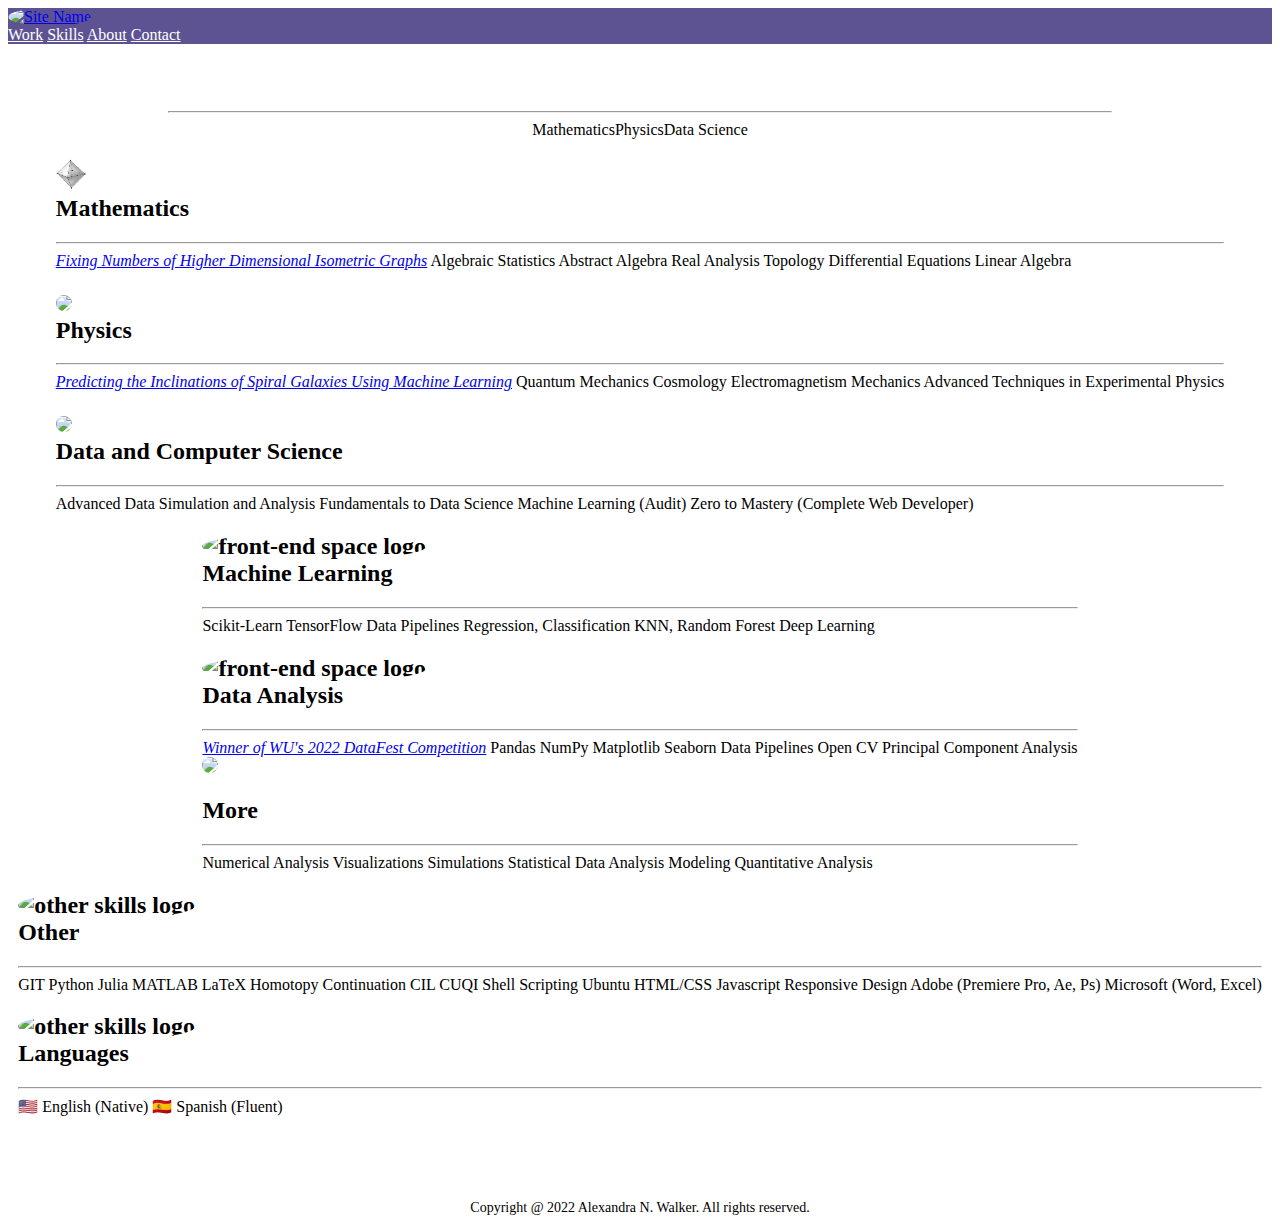
==== index.html @ acce7b4e "Add files via upload" ====
<!DOCTYPE html>
<html>
	<head>
		<meta charset="utf-8">
		<meta name="viewport" content="width=device-width,initial-scale=1,shrink-to-fit=no">
		<meta name="theme-color" content="#5D5393">
		<link rel="manifest" href="/manifest.json">
		<link rel="shortcut icon" href="https://toppng.com/uploads/preview/rebels-r2-d2-and-c-3po-render-star-wars-clone-wars-r2d2-c3po-115635023011iyy5zlnnj.png">
		<link rel="stylesheet" href="https://unpkg.com/tachyons/css/tachyons.min.css">
		<link rel="stylesheet" href="https://cdnjs.cloudflare.com/ajax/libs/animate.css/3.5.2/animate.min.css">
		<link rel="stylesheet" href="https://fonts.googleapis.com/css?family=Roboto:300,400,500">
		<title>Alexandra N. Walker</title>
		<link href="/static/css/main.a71cbd17.css" rel="stylesheet">
		<link rel="stylesheet" href="style.css">
	</head>

	<body>
		<noscript>
			You need to enable JavaScript to run this app.
		</noscript>
		<div id="root">
			<div class="App">
				<div class="NavElements">
					<nav class="db dt-l w-100 border-box pa3 ph5-l myNav" style="background: rgb(93,83,147);">
						<a href="index.html">
							<img src="https://toppng.com/uploads/preview/rebels-r2-d2-and-c-3po-render-star-wars-clone-wars-r2d2-c3po-115635023011iyy5zlnnj.png" class="dib w2 h2 br-100" alt="Site Name"></a>
						<div class="db dtc-l v-mid w-100 w-75-l tc tr-l">
							<!-- <a id="Name" class="link dim  f6 f5-l dib mr3 mr4-l" style="color: rgb(255,255,255);" text-align: "left";>
							Alexandra N. Walker</a> -->
							<a href="Work.html" id="Work" class="link dim  f6 f5-l dib mr3 mr4-l" style="color: rgb(255, 255, 255);" font-weight=700>Work</a>
							<a href="Skills.html" class="link dim  f6 f5-l dib mr3 mr4-l" href="/About" style="color: rgb(255, 255, 255);">Skills</a>
							<a href="About.html" class="link dim  f6 f5-l dib mr3 mr4-l" href="/About" style="color: rgb(255, 255, 255);">About</a>
							<a href="Contact.html" id="projects" class="link dim  f6 f5-l dib mr3 mr4-l" title="Projects" href="/project" style="color: rgb(255, 255, 255);">Contact</a>
						</div>
					</nav>


					<div class="Skills">
						<article class="mh2 bg-white br3 pa3 pa4-ns mv3 ba b--white-10 center tc w-90" style="background-image: url(&quot;https://live.staticflickr.com/3610/3641874356_1b39f97f82_b.jpg&quot;);">
								<h2 class="Top5">Top Skills</h2>
								<hr class="Top5" style="background-color: #FFFFFF;">
								<div class="pa1 w-100" style="display: flex; flex-flow: row wrap; justify-content: center;">
									<a class="f4 db white link hover-blue pv1 ph2">Mathematics</a>
									<a class="f4 db white link hover-blue pv1 ph2">Physics</a>
									<a class="f4 db white link hover-blue pv1 ph2">Data Science</a>
								</div>
							</article>

							</div>
						</div>
					</article>
				</div>

				<div style="display: flex; flex-flow: row wrap; justify-content: center; margin: auto;">
					<div class="animated fadeInLeftBig" style="animation-delay: 0ms; pointer-events: all;">
						
						<article class="mw5 mh2 bg-white br3 pa3 pa4-ns mv3 ba b--black-10">
							<div class="tc">
								<h2>
									<img src="k63d-1.png" alt="front-end space logo" style="z-index: -1; width: 30px;"><br>Mathematics</h2>
									<hr class="mw3 bb bw1 b--black-10">
								</div>
								<div>
									<a class="f4 db black link hover-purple pv1" style="font-style: italic" href="https://willamette.edu/news/library/2022/04/willamette-university-datafest.html">Fixing Numbers of Higher Dimensional Isometric Graphs</a>
									<a class="f4 db black link hover-purple pv1">Algebraic Statistics</a>
									<a class="f4 db black link hover-purple pv1">Abstract Algebra</a>
									<a class="f4 db black link hover-purple pv1">Real Analysis</a>
									<a class="f4 db black link hover-purple pv1">Topology</a>
									<a class="f4 db black link hover-purple pv1">Differential Equations</a>
									<a class="f4 db black link hover-purple pv1">Linear Algebra</a>
								</div>
							</article>

							<article class="mw5 mh2 bg-white br3 pa3 pa4-ns mv3 ba b--black-10">
							<div class="tc">
								<h2>
									<img src="https://iconape.com/wp-content/png_logo_vector/galaxy.png" style="z-index: -1; width: 30px;"><br>Physics</h2>
									<hr class="mw3 bb bw1 b--black-10">
								</div>
								<div>
									<a class="f4 db black link hover-light-blue pv1" style="font-style: italic" href="https://willamette.edu/news/library/2022/04/willamette-university-datafest.html">Predicting the Inclinations of Spiral Galaxies Using Machine Learning</a>
									<a class="f4 db black link hover-purple pv1">Quantum Mechanics</a>
									<a class="f4 db black link hover-purple pv1">Cosmology</a>
									<a class="f4 db black link hover-purple pv1">Electromagnetism</a>
									<a class="f4 db black link hover-purple pv1">Mechanics</a>
									<a class="f4 db black link hover-purple pv1">Advanced Techniques in Experimental Physics</a>
								</div>
							</article>

							<article class="mw5 mh2 bg-white br3 pa3 pa4-ns mv3 ba b--black-10">
							<div class="tc">
								<h2>
									<img src="http://cdn.onlinewebfonts.com/svg/img_532570.png" style="z-index: -1; width: 30px;"><br>Data and Computer Science</h2>
									<hr class="mw3 bb bw1 b--black-10">
								</div>
								<div>
									<a class="f4 db black link hover-purple pv1">Advanced Data Simulation and Analysis</a>
									<a class="f4 db black link hover-purple pv1">Fundamentals to Data Science</a>
									<a class="f4 db black link hover-purple pv1">Machine Learning (Audit) </a>
									<a class="f4 db black link hover-purple pv1">Zero to Mastery (Complete Web Developer)</a>
								</div>
							</article>

							
						</div>

<!-- 						<div class="animated fadeInLeftBig" style="animation-delay: 0ms; pointer-events: all;">
						
						</div> -->

					<div class="animated fadeInUpBig" style="animation-delay: 0ms; pointer-events: all;">
						<article class="mw5 mh2 bg-white br3 pa3 pa4-ns mv3 ba b--black-10">
							<div class="tc">
								<h2>
									<img src="https://imgs.search.brave.com/sKf08hTaKN2Twkl7BRCiRV0WNsqaL_SDBsSb0LndLDs/rs:fit:840:859:1/g:ce/aHR0cHM6Ly90b3Bw/bmcuY29tL3VwbG9h/ZHMvcHJldmlldy93/aGl0ZXBhZ2VzLXBy/by1tYWNoaW5lLWxl/YXJuaW5nLW1hY2hp/bmUtbGVhcm5pbmct/bW9kZWwtaWNvLTEx/NTYzMDUzMTIwdW5k/dXRkcG9kdC5wbmc" alt="front-end space logo" style="z-index: -1; width: 30px;"><br>Machine Learning</h2>
									<hr class="mw3 bb bw1 b--black-10">
								</div>
								<div>
									<a class="f4 db black link hover-light-blue pv1">Scikit-Learn</a>
									<a class="f4 db black link hover-light-blue pv1">TensorFlow</a>
									<a class="f4 db black link hover-light-blue pv1">Data Pipelines</a>
									<a class="f4 db black link hover-light-blue pv1">Regression, Classification</a>
									<a class="f4 db black link hover-light-blue pv1">KNN, Random Forest</a>
									<a class="f4 db black link hover-light-blue pv1">Deep Learning</a>
								</div>
							</article>

						<article class="mw5 mh2 bg-white br3 pa3 pa4-ns mv3 ba b--black-10">
							<div class="tc">
								<h2>
									<img src="https://freesvg.org/img/search_ideogram.png" alt="front-end space logo" style="z-index: -1; width: 30px;"><br>Data Analysis</h2>
									<hr class="mw3 bb bw1 b--black-10">
								</div>
								<div>
									<a class="f4 db black link hover-light-blue pv1" style="font-style: italic" href="https://willamette.edu/news/library/2022/04/willamette-university-datafest.html">Winner of WU's 2022 DataFest Competition</a>
									<a class="f4 db black link hover-light-blue pv1">Pandas</a>
									<a class="f4 db black link hover-light-blue pv1">NumPy</a>
									<a class="f4 db black link hover-light-blue pv1">Matplotlib</a>
									<a class="f4 db black link hover-light-blue pv1">Seaborn</a>
									<a class="f4 db black link hover-light-blue pv1">Data Pipelines</a>
									<a class="f4 db black link hover-light-blue pv1">Open CV</a>
									<a class="f4 db black link hover-light-blue pv1">Principal Component Analysis</a>
								</div>
							</article>

						<article class="mw5 mh2 bg-white br3 pa3 pa4-ns mv3 ba b--black-10">
							<div class="tc">
								<img src="http://assets.stickpng.com/thumbs/588799f7bc2fc2ef3a186018.png" style="z-index: -1; width: 30px;">
								<br><h2>More</h2>
									<hr class="mw3 bb bw1 b--black-10">
								</div>
								<div>
									<a class="f4 db black link hover-light-blue pv1">Numerical Analysis</a>
									<a class="f4 db black link hover-light-blue pv1">Visualizations</a>
									<a class="f4 db black link hover-light-blue pv1">Simulations</a>
									<a class="f4 db black link hover-light-blue pv1">Statistical Data Analysis</a>
									<a class="f4 db black link hover-light-blue pv1">Modeling</a>
									<a class="f4 db black link hover-light-blue pv1">Quantitative Analysis</a>
								</div>
							</article>

							
						</div>

					<div class="animated fadeInRightBig" style="animation-delay: 0ms; pointer-events: all;">
						<article class="mw5 mh2 bg-white br3 pa3 pa4-ns mv3 ba b--black-10">
							<div class="tc">
								<h2>
									<img src="https://media.istockphoto.com/vectors/magic-wand-line-icon-vector-id1164851035?k=20&m=1164851035&s=612x612&w=0&h=cGQkRlRsiD_NuQ79Dbp21cyOhQWPU22ZweJAe2sFnaM=" alt="other skills logo" style="z-index: -1; width: 30px;"><br>Other
								</h2>
								<hr class="mw3 bb bw1 b--black-10">
							</div>
							<div>
								<a class="f4 db black link hover-hot-pink pv1">GIT</a>
								<a class="f4 db black link hover-hot-pink pv1">Python</a>
								<a class="f4 db black link hover-hot-pink pv1">Julia</a>
								<a class="f4 db black link hover-hot-pink pv1">MATLAB</a>
								<a class="f4 db black link hover-hot-pink pv1">LaTeX</a>
								<a class="f4 db black link hover-hot-pink pv1">Homotopy Continuation</a>
								<a class="f4 db black link hover-hot-pink pv1">CIL</a>
								<a class="f4 db black link hover-hot-pink pv1">CUQI</a>
								<a class="f4 db black link hover-hot-pink pv1">Shell Scripting</a>
								<a class="f4 db black link hover-hot-pink pv1">Ubuntu</a>
								<a class="f4 db black link hover-hot-pink pv1">HTML/CSS</a>
								<a class="f4 db black link hover-hot-pink pv1">Javascript</a>
								<a class="f4 db black link hover-hot-pink pv1">Responsive Design</a>
								<a class="f4 db black link hover-hot-pink pv1">Adobe (Premiere Pro, Ae, Ps) </a>
								<a class="f4 db black link hover-hot-pink pv1">Microsoft (Word, Excel) </a>
							</div>
						</article>

						<article class="mw5 mh2 bg-white br3 pa3 pa4-ns mv3 ba b--black-10">
							<div class="tc">
								<h2>
									<img src="https://encrypted-tbn0.gstatic.com/images?q=tbn:ANd9GcSt3sP-Iq8FEMrblAhx19ff4fyIE7BjBv4NpQ&usqp=CAU" alt="other skills logo" style="z-index: -1; width: 30px;"><br>Languages
								</h2>
								<hr class="mw3 bb bw1 b--black-10">
							</div>
							<div>
								<a class="f4 db black link hover-hot-pink pv1">🇺🇸 English (Native)</a>
								<a class="f4 db black link hover-hot-pink pv1">🇪🇸 Spanish (Fluent)</a>
<!-- 								<a class="f4 db black link hover-hot-pink pv1">🇫🇷 French  </a>
								<a class="f4 db black link hover-hot-pink pv1">🇯🇵 Japanese </a>
								<a class="f4 db black link hover-hot-pink pv1">🇩🇪 German </a>
								<a class="f4 db black link hover-hot-pink pv1">🇦🇱 Albanian </a> -->
							</div>
						</article>
					</div>
				</div>





<!-- <div class="tc"><h2><img src="/static/media/ket1.a787d915.png" alt="backend logo" style="z-index: -1; width: 30px;">Back-end</h2><hr class="mw3 bb bw1 b--black-10"></div><div><a class="f4 db black link hover-red pv1">Node.js</a><a class="f4 db black link hover-red pv1">MySQL</a><a class="f4 db black link hover-red pv1">Sequelize.js</a><a class="f4 db black link hover-red pv1">MongoDB</a><a class="f4 db black link hover-red pv1">Mongoose.js</a><a class="f4 db black link hover-red pv1">Java</a><a class="f4 db black link hover-red pv1">Python</a><a class="f4 db black link hover-red pv1"> </a></div></article></div> -->



		</div>
	</div>
	<script src="https://unpkg.com/@material-ui/core/umd/material-ui.production.min.js" crossorigin="anonymous"></script>
</body>
<p class="font_8" style="font-size:14px; line-height:normal; text-align:center; padding-top: 5em;">
	<span style="font-family:wfont_54878b_5ceb846197c343a8b24bd1c843f562b1,wf_5ceb846197c343a8b24bd1c84,orig_acumin_pro;">
		<span style="letter-spacing:normal;">
			<span style="font-size:14px;">
				<span class="color_15">Copyright @ 2022 Alexandra N. Walker. All rights reserved.
				</span>
			</span>
		</span>
	</span>
</p>
</html>
---- style.css ----
div.Attributes {
  padding-right: 10em;
  padding-left: 10em;
}

/*h2 {
	font-style: italic;
	font-size: 80%;
}*/

a.Work  {
	font-weight: 700;
	word-spacing: 1000px;
}

div.Name {
	color:  white;
}

img {
  border-radius: 50%;
  width: 15%;
  margin-left: auto;
  margin-right: auto;
}

article.name {
	color: white;
}

img.IG {
	width: 15px;
}

div.Spacing {
	padding-left: 10em;
	padding-right: 10em;
}

div.Skills {
	padding-left: 10em;
	padding-right: 10em;
}

a.f4 db black link hover-blue pv1 ph2 {
	color: white;
}

div.pa1 w-100{
	color: white;
}

h2.Top5 {
	color: white;
	font-style: italic;
}

hr.Top5 {

	background-color: #FFFFFF;

}

hr.vertical {
	transform:  rotate(90deg);
}

.here:after {
    content:"";
    position: absolute;
    z-index: -1;
    top: 0;
    bottom: 0;
    left: 50%;
    transform: translate(-50%);
}

/*div {
    margin: 10px auto;
    width: 60%;
    height: 100px;
    border: 1px solid #333;
    position:relative;
    text-align:center
}*/
/*
.border-right {
    border-right: 1px solid black;
}*/

.column {
  float: left;
  width: 50%;
  align-items: left;
}

/* Clear floats after the columns */
.row:after {
  content: "";
  display: table;
  clear: both;
}
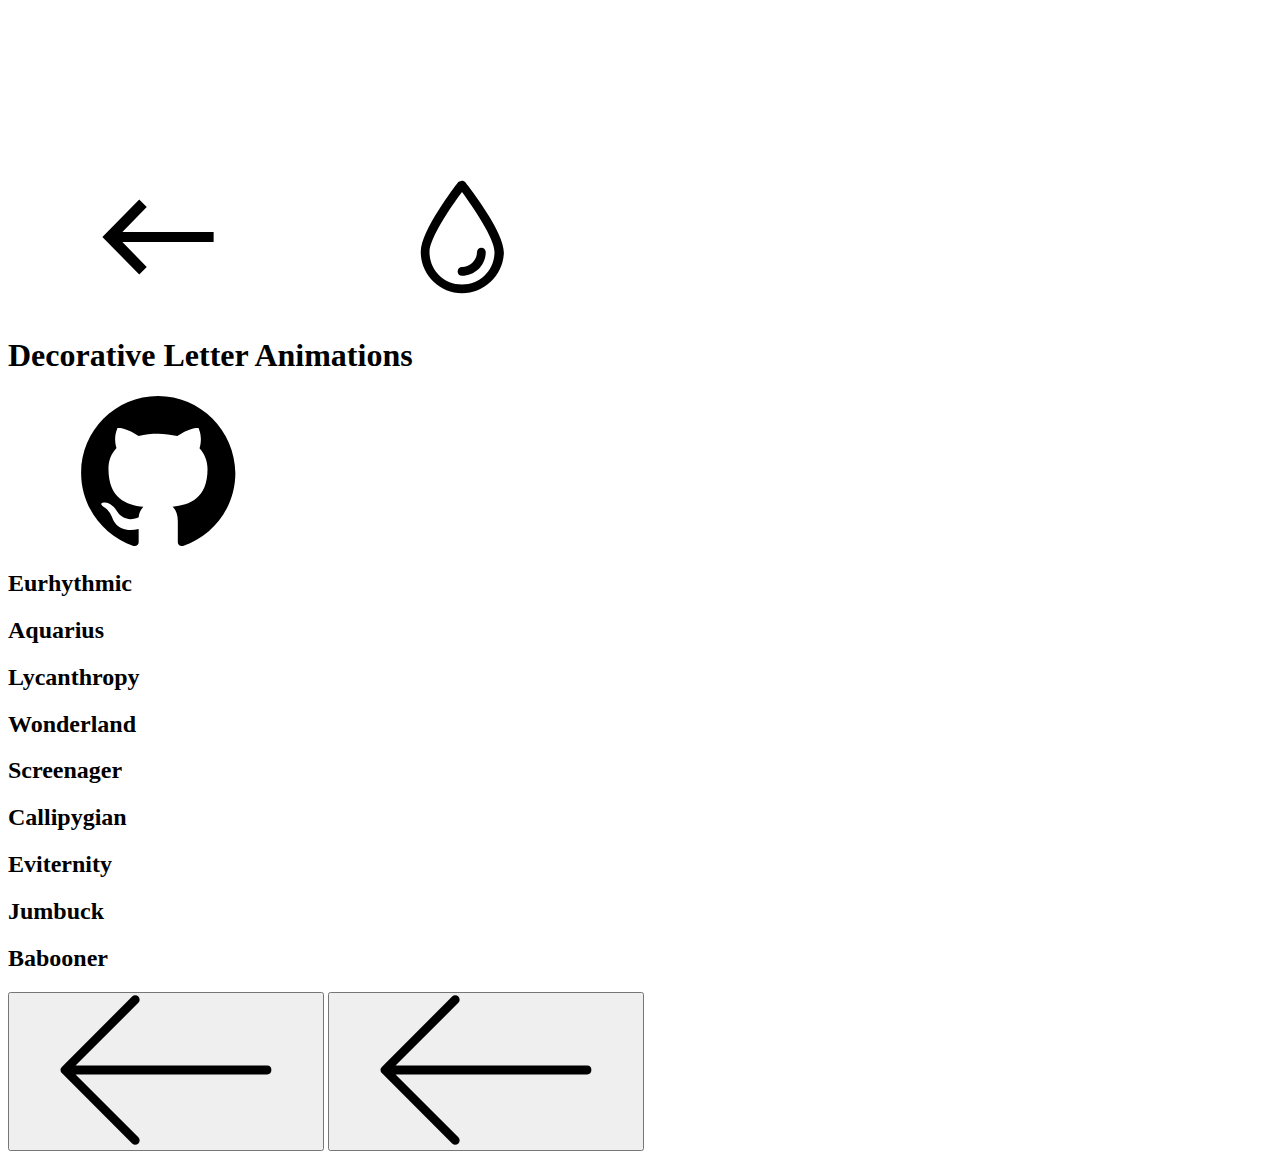
==== commit 106febe5: "Partially done" ====
--- a/index.html
+++ b/index.html
@@ -1,233 +1,656 @@
 <!DOCTYPE html>
-<html>
+<html lang="en" class="no-js">
 	<head>
-		<meta charset="utf-8">
-		<meta name="viewport" content="width=device-width,initial-scale=1,shrink-to-fit=no">
-		<meta name="theme-color" content="#5D5393">
-		<link rel="manifest" href="/manifest.json">
-		<link rel="shortcut icon" href="https://toppng.com/uploads/preview/rebels-r2-d2-and-c-3po-render-star-wars-clone-wars-r2d2-c3po-115635023011iyy5zlnnj.png">
-		<link rel="stylesheet" href="https://unpkg.com/tachyons/css/tachyons.min.css">
-		<link rel="stylesheet" href="https://cdnjs.cloudflare.com/ajax/libs/animate.css/3.5.2/animate.min.css">
-		<link rel="stylesheet" href="https://fonts.googleapis.com/css?family=Roboto:300,400,500">
-		<title>Alexandra N. Walker</title>
-		<link href="/static/css/main.a71cbd17.css" rel="stylesheet">
-		<link rel="stylesheet" href="style.css">
+		<meta charset="UTF-8" />
+		<meta name="viewport" content="width=device-width, initial-scale=1">
+		<title>Decorative Letter Animations | Codrops</title>
+		<meta name="description" content="Some SVG shape animations for fun letter effects" />
+		<meta name="keywords" content="svg, animation, letter, word, shapes, javascript, animejs" />
+		<meta name="author" content="Codrops" />
+		<link rel="shortcut icon" href="favicon.ico">
+		<link rel="stylesheet" type="text/css" href="css/base.css" />
+		<script>document.documentElement.className="js";var supportsCssVars=function(){var e,t=document.createElement("style");return t.innerHTML="root: { --tmp-var: bold; }",document.head.appendChild(t),e=!!(window.CSS&&window.CSS.supports&&window.CSS.supports("font-weight","var(--tmp-var)")),t.parentNode.removeChild(t),e};supportsCssVars()||alert("Please view this demo in a modern browser that supports CSS Variables.");</script>
 	</head>
+	<body class="demo-1">
+		<svg class="hidden">
+			<symbol id="icon-arrow" viewBox="0 0 24 24">
+				<title>arrow</title>
+				<polygon points="6.3,12.8 20.9,12.8 20.9,11.2 6.3,11.2 10.2,7.2 9,6 3.1,12 9,18 10.2,16.8 "/>
+			</symbol>
+			<symbol id="icon-drop" viewBox="0 0 24 24">
+				<title>drop</title>
+				<path d="M12,21c-3.6,0-6.6-3-6.6-6.6C5.4,11,10.8,4,11.4,3.2C11.6,3.1,11.8,3,12,3s0.4,0.1,0.6,0.3c0.6,0.8,6.1,7.8,6.1,11.2C18.6,18.1,15.6,21,12,21zM12,4.8c-1.8,2.4-5.2,7.4-5.2,9.6c0,2.9,2.3,5.2,5.2,5.2s5.2-2.3,5.2-5.2C17.2,12.2,13.8,7.3,12,4.8z"/><path d="M12,18.2c-0.4,0-0.7-0.3-0.7-0.7s0.3-0.7,0.7-0.7c1.3,0,2.4-1.1,2.4-2.4c0-0.4,0.3-0.7,0.7-0.7c0.4,0,0.7,0.3,0.7,0.7C15.8,16.5,14.1,18.2,12,18.2z"/>
+			</symbol>
+			<symbol id="icon-github" viewBox="0 0 32.6 31.8">
+				<title>github</title>
+				<path d="M16.3,0C7.3,0,0,7.3,0,16.3c0,7.2,4.7,13.3,11.1,15.5c0.8,0.1,1.1-0.4,1.1-0.8c0-0.4,0-1.4,0-2.8c-4.5,1-5.5-2.2-5.5-2.2c-0.7-1.9-1.8-2.4-1.8-2.4c-1.5-1,0.1-1,0.1-1c1.6,0.1,2.5,1.7,2.5,1.7c1.5,2.5,3.8,1.8,4.7,1.4c0.1-1.1,0.6-1.8,1-2.2c-3.6-0.4-7.4-1.8-7.4-8.1c0-1.8,0.6-3.2,1.7-4.4C7.4,10.7,6.8,9,7.7,6.8c0,0,1.4-0.4,4.5,1.7c1.3-0.4,2.7-0.5,4.1-0.5c1.4,0,2.8,0.2,4.1,0.5c3.1-2.1,4.5-1.7,4.5-1.7c0.9,2.2,0.3,3.9,0.2,4.3c1,1.1,1.7,2.6,1.7,4.4c0,6.3-3.8,7.6-7.4,8c0.6,0.5,1.1,1.5,1.1,3c0,2.2,0,3.9,0,4.5c0,0.4,0.3,0.9,1.1,0.8c6.5-2.2,11.1-8.3,11.1-15.5C32.6,7.3,25.3,0,16.3,0z"/>
+			</symbol>
+			<symbol id="icon-nav-arrow" viewBox="0 0 90 64">
+				<title>nav-arrow</title>
+				<path d="M88.148 30.124H6.404L33.208 3.32a1.877 1.877 0 0 0 0-2.652 1.877 1.877 0 0 0-2.652 0L.552 30.67a1.942 1.942 0 0 0-.409.612 1.86 1.86 0 0 0 0 1.432c.094.233.233.44.41.612L30.555 63.33c.367.368.847.552 1.328.552.48 0 .96-.184 1.327-.548a1.877 1.877 0 0 0 0-2.652L6.404 33.874h81.743a1.876 1.876 0 0 0 0-3.75z"/>
+			</symbol>
+		</svg>
+		<main>	
+			<div class="content content--fixed">
+				<header class="codrops-header">
+					<div class="codrops-links">
+						<a class="codrops-icon codrops-icon--prev" href="https://tympanus.net/Tutorials/CSSGlitchEffect/" title="Previous Demo"><svg class="icon icon--arrow"><use xlink:href="#icon-arrow"></use></svg></a>
+						<a class="codrops-icon codrops-icon--drop" href="https://tympanus.net/codrops/?p=33640" title="Back to the article"><svg class="icon icon--drop"><use xlink:href="#icon-drop"></use></svg></a>
+					</div>
+					<h1 class="codrops-header__title">Decorative Letter Animations</h1>
+				</header>
+				<a class="github" href="https://github.com/codrops/DecorativeLetterAnimations/" title="Find this project on GitHub"><svg class="icon icon--github"><use xlink:href="#icon-github"></use></svg></a>
+			</div>
+			<div class="content">
+				<div class="slideshow">
+					<div class="slide slide--current">
+						<div class="slide__bg slide__bg--1"></div>
+						<h2 class="word word--1">Eurhythmic</h2>
+					</div>
+					<div class="slide">
+						<div class="slide__bg slide__bg--2"></div>
+						<h2 class="word word--2">Aquarius</h2>
+					</div>
+					<div class="slide">
+						<div class="slide__bg slide__bg--3"></div>
+						<h2 class="word word--3">Lycanthropy</h2>
+					</div>
+					<div class="slide">
+						<div class="slide__bg slide__bg--4"></div>
+						<h2 class="word word--4">Wonderland</h2>
+					</div>
+					<div class="slide">
+						<div class="slide__bg slide__bg--5"></div>
+						<h2 class="word word--5">Screenager</h2>
+					</div>
+					<div class="slide">
+						<div class="slide__bg slide__bg--6"></div>
+						<h2 class="word word--6">Callipygian</h2>
+					</div>
+					<div class="slide">
+						<div class="slide__bg slide__bg--7"></div>
+						<h2 class="word word--7">Eviternity</h2>
+					</div>
+					<div class="slide">
+						<div class="slide__bg slide__bg--8"></div>
+						<h2 class="word word--8">Jumbuck</h2>
+					</div>
+					<div class="slide">
+						<div class="slide__bg slide__bg--9"></div>
+						<h2 class="word word--9">Babooner</h2>
+					</div>
+				</div>
+				<nav class="slidenav">
+					<button class="slidenav__item slidenav__item--prev"><svg class="icon icon--navarrow"><use xlink:href="#icon-nav-arrow"></use></svg></button>
+					<button class="slidenav__item slidenav__item--next"><svg class="icon icon--navarrow"><use xlink:href="#icon-nav-arrow"></use></svg></button>
+				</nav>
+			</div>
+		</main>
+		<script src="js/charming.min.js"></script>
+		<script src="js/anime.min.js"></script>
+		<script src="js/wordFx.js"></script>
+		<script>
+			{
+				const effects = [
+					// Effect 1
+					{
+						options: {
+							shapeColors: ['#6435ea','#295ddc','#9fd7ff','#d65380','#0228f7','#242627']
+						},
+						hide: {
+							lettersAnimationOpts: {
+								duration: 800,
+								delay: (t,i) => i*40,
+								easing: 'easeOutExpo',
+								opacity: {
+									value: 0, 
+									duration: 100,
+									delay: (t,i) => i*40,
+									easing: 'linear'
+								},
+								translateY: ['0%', '100%']
+							}
+						},
+						show: {
+							lettersAnimationOpts: {
+								duration: 800,
+								delay: (t,i) => i*40,
+								easing: 'easeOutElastic',
+								opacity: [0,1],
+								translateY: ['100%', '0%']
+							},
+							shapesAnimationOpts: {
+								duration: 300,
+								delay: (t,i) => i*30+100,
+								easing: 'easeOutQuad',
+								translateY: () => [anime.random(-15,15),anime.random(-200,200)],
+								scale: () => [0.2,randomBetween(0.5,1)],
+								opacity: [
+									{
+										value: 1, 
+										duration:1, 
+										delay: (t,i) => i*30+100
+									}, 
+									{
+										value: 0,
+										duration: 200, 
+										delay:200,
+										easing: 'linear'}
+								]
+							}
+						}
+					},
+					// Effect 2
+					{
+						options: {
+							shapeColors: ['#0671e6'],
+							shapeTypes: ['circle'],
+							shapeFill: false,
+							shapeStrokeWidth: 3
+						},
+						hide: {
+							lettersAnimationOpts: {
+								duration: 300,
+								delay: (t,i,total) => i*25,
+								easing: 'easeOutQuad',
+								opacity: {
+									value: 0, 
+									duration: 100, 
+									delay: (t,i,total) => i*25,
+									easing: 'linear'
+								},
+								translateY: ['0%','-50%']
+							},
+							shapesAnimationOpts: {
+								duration: 300,
+								delay: (t,i) => i*20,
+								easing: 'easeOutExpo',
+								translateX: t => anime.random(-10,10),
+								translateY: t => -1*anime.random(400,800),
+								scale: [0.3,0.3],
+								opacity: [
+									{
+										value: 1, 
+										duration:1, 
+										delay: (t,i) => i*20
+									}, 
+									{
+										value: 0,
+										duration: 300, 
+										easing: 'linear'
+									}
+								]
+							}
+						},
+						show: {
+							lettersAnimationOpts: {
+								duration: 800,
+								delay: (t,i,total) => Math.abs(total/2-i)*60,
+								easing: 'easeOutElastic',
+								opacity: [0,1],
+								translateY: ['50%', '0%']
+							},
+							shapesAnimationOpts: {
+								duration: 700,
+								delay: (t,i) => i*60,
+								easing: 'easeOutExpo',
+								translateX: () => {
+									const rand = anime.random(-100,100);
+									return [rand,rand];
+								},
+								translateY: () => {
+									const rand = anime.random(-100,100);
+									return [rand,rand];
+								},
+								scale: () => [randomBetween(0.1,0.3),randomBetween(0.5,0.8)],
+								opacity: [{value: 1, duration:1, delay: (t,i) => i*80}, {value:0,duration: 700, easing: 'easeOutQuad',delay: 100}]
+							}
+						}
+					},
+					// Effect 3
+					{
+						options: {
+							shapeColors: ['#111']
+						},
+						hide: {
+							shapesAnimationOpts: {
+								duration: 200,
+								delay: (t,i) => i*20,
+								easing: 'easeOutExpo',
+								translateX: t => t.dataset.tx,
+								translateY: t => t.dataset.ty - anime.random(400,800),
+								scale: t => t.dataset.s,
+								rotate: 0,
+								opacity: {
+									value: 0, 
+									duration: 200, 
+									easing: 'linear'
+								}
+							}
+						},
+						show: {
+							lettersAnimationOpts: {
+								duration: 500,
+								delay: (t,i) => i*60,
+								easing: 'easeOutExpo',
+								opacity: {
+									value: [0,1], 
+									duration: 50,
+									delay: (t,i) => i*60,
+									easing: 'linear'
+								},
+								translateY: (t,i) => i%2 ? [anime.random(-350,-300),0] : [anime.random(300,350),0]
+							},
+							shapesAnimationOpts: {
+								duration: () => anime.random(1000,4000),
+								delay: (t,i) => i*20,
+								easing: [0.2,1,0.3,1],
+								translateX: t => {
+									const tx = anime.random(-200,200);
+									t.dataset.tx = tx;
+									return [0,tx];
+								},
+								translateY: t => {
+									const ty = anime.random(-300,300);
+									t.dataset.ty = ty;
+									return [0,ty];
+								},
+								scale: t => {
+									const s = randomBetween(0.2,0.6);
+									t.dataset.s = s;
+									return [s,s];
+								},  
+								rotate: () => anime.random(-90,90),
+								opacity: {
+									value: 0.6, 
+									duration: 1000, 
+									easing: 'linear'
+								}
+							}
+						}
+					},
+					// Effect 4
+					{
+						options: {
+							// shape elements will be on top of the letters
+							shapesOnTop: true,
+							shapeColors: ['#ec4747','#5447ec','#ecb447','#a847ec','#635f65'],
+							totalShapes: 20
+						},
+						hide: {
+							lettersAnimationOpts: {
+								duration: 200,
+								delay: (t,i,total) => (total-i-1)*20,
+								easing: 'easeOutExpo',
+								opacity: {
+									value: [1,0], 
+									duration: 100, 
+									delay: (t,i,total) => (total-i-1)*20,
+									easing: 'linear'
+								},
+								scale: [1,0]
+							}
+						},
+						show: {
+							lettersAnimationOpts: {
+								duration: 400,
+								delay: (t,i) => i*60,
+								easing: 'easeInOutExpo',
+								opacity: [0,1],
+								translateY: ['-100%', '0%']
+							},
+							shapesAnimationOpts: {
+								duration: 400,
+								delay: (t,i) => i*20,
+								easing: 'easeOutBack',
+								translateX: {
+									value: () => [anime.random(-100,100),anime.random(-10,10)],
+									easing: 'easeOutExpo',
+								},
+								translateY: () => [anime.random(-100,0),anime.random(-400,-50)],
+								scale: () => {
+									const rand = randomBetween(0.2,0.5);
+									return [rand,rand];
+								},
+								rotate: () => anime.random(-15,15),
+								opacity: [
+									{
+										value: 1, 
+										duration:1, 
+										delay: (t,i) => i*20
+									}, 
+									{
+										value:0,
+										duration: 500, 
+										easing: 'linear'
+									}
+								]
+							}
+						}
+					},
+					// Effect 5
+					{
+						options: {
+							shapesOnTop: true,
+							shapeColors: ['#ec4747','#5447ec','#ecb447','#a847ec','#635f65'],
+							shapeFill: false,
+							shapeStrokeWidth: 4,
+							totalShapes: 30
+						},
+						show: {
+							lettersAnimationOpts: {
+								duration: 300,
+								delay: (t,i) => i*100,
+								easing: 'easeInExpo',
+								opacity: [0,1],
+								translateY: ['-50%', '0%']
+							},
+							shapesAnimationOpts: {
+								duration: 400,
+								delay: (t,i) => i*5+300,
+								easing: [0.2,1,0.3,1],
+								translateX: () => [0, anime.random(-100,100)],
+								translateY: () => [50,anime.random(-100,150)],
+								scale: () => [randomBetween(0.2,0.4),randomBetween(0.2,0.4)],
+								rotate: () => anime.random(-25,25),
+								opacity: [
+									{value: 1, duration: 1, easing: 'easeOutQuad', delay: (t,i) => i*5+300}, 
+									{value: 0, duration: 250, easing: 'easeOutQuad', delay: 200}
+								]
+							}
+						}
+					},
+					// Effect 6
+					{
+						options: {
+							shapeColors: ['#fff','#dedede','#8c8c8c','#545454','#000','#dc2e2e']
+						},
+						hide: {
+							lettersAnimationOpts: {
+								duration: 200,
+								delay: (t,i,total) => (total-i-1)*20,
+								easing: 'easeOutExpo',
+								opacity: {
+									value: [1,0], 
+									duration: 100, 
+									delay: (t,i,total) => (total-i-1)*20,
+									easing: 'linear'
+								},
+								scale: [1,0]
+							}
+						},
+						show: {
+							lettersAnimationOpts: {
+								duration: 400,
+								delay: (t,i) => i*60,
+								easing: 'easeInExpo',
+								opacity: [0,1],
+								scale: [0,1]
+							},
+							shapesAnimationOpts: {
+								duration: 700,
+								delay: (t,i) => i*40,
+								easing: 'easeOutExpo',
+								translateX: () => [0,anime.random(-20,20)],
+								translateY: () => [0,anime.random(-400,400)],
+								scale: () => [randomBetween(0.2,0.6),randomBetween(0.2,0.6)],  
+								rotate: () => [0,anime.random(-16,16)],
+								opacity: [
+									{value: 1, duration: 1, easing: 'linear'}, 
+									{value: 0, duration: 700, easing: 'easeOutQuad'}
+								]
+							}
+						}
+					},
+					// Effect 7
+					{
+						options: {
+							shapeColors: ['red','#000','#fff'],
+							shapeFill: false,
+							shapeStrokeWidth: 10
+						},
+						hide: {
+							shapesAnimationOpts: {
+								duration: 250,
+								delay: (t,i) => i*20,
+								easing: 'easeOutExpo',
+								translateX: () => [0,anime.random(-200,200)],
+								translateY: () => [0,anime.random(-200,200)],
+								scale: () => [randomBetween(0.2,0.6),randomBetween(0.2,0.6)],  
+								rotate: () => [0,anime.random(-16,16)],
+								opacity: [
+									{value: 1, duration: 1, easing: 'linear', delay: (t,i) => i*20}, 
+									{value: 0, duration: 150, delay: 100, easing: 'easeOutQuad'}
+								]
+							}
+						},
+						show: {
+							lettersAnimationOpts: {
+								duration: 400,
+								delay: (t,i) => i*60,
+								easing: 'easeOutExpo',
+								opacity: {
+									value: [0,1], 
+									duration: 100, 
+									easing: 'linear'
+								},
+								translateY: (t,i) => i%2 ? [anime.random(-350,-300),0] : [anime.random(300,350),0]
+							},
+							shapesAnimationOpts: {
+								duration: 500,
+								delay: (t,i) => i*30,
+								easing: 'easeOutExpo',
+								translateX: () => [0,anime.random(-200,200)],
+								translateY: () => [0,anime.random(-200,200)],
+								scale: () => [randomBetween(0.2,0.6),randomBetween(0.2,0.6)],  
+								rotate: () => [0,anime.random(-16,16)],
+								opacity: [
+									{value: 1, duration: 1, easing: 'linear'}, 
+									{value: 0, duration: 350, delay: 150, easing: 'easeOutQuad'}
+								]
+							}
+						}
+					},
+					// Effect 8
+					{
+						options: {
+							shapeColors: ['#35c394','#9985ee','#f54665','#4718f5','#f5aa18'],
+							shapesOnTop: true
+						},
+						hide: {
+							lettersAnimationOpts: {
+								duration: 300,
+								delay: (t,i)  => (t.parentNode.children.length-i-1)*30,
+								easing: 'easeOutExpo',
+								opacity: 0,
+								translateY: (t,i) => i%2 === 0 ? '80%' : '-80%',
+								rotate: (t,i) => i%2 === 0 ? -25 : 25
+							},
+							shapesAnimationOpts: {
+								duration: 50,
+								easing: 'easeOutExpo',
+								translateX: t => t.dataset.tx,
+								translateY: t => t.dataset.ty,
+								scale: 0,
+								rotate: 0,
+								opacity: {
+									value: 0, 
+									duration: 50, 
+									easing: 'linear'
+								}
+							}
+						},
+						show: {
+							lettersAnimationOpts: {
+								duration: 400,
+								delay: (t,i)  => (t.parentNode.children.length-i-1)*80,
+								easing: 'easeOutElastic',
+								opacity: {
+									value: [0,1], 
+									duration: 100, 
+									easing: 'linear'
+								},
+								translateY: (t,i) => i%2 === 0 ? ['-80%', '0%'] : ['80%', '0%'],
+								rotate: [90,0]
+							},
+							shapesAnimationOpts: {
+								duration: () => anime.random(1000,3000),
+								delay: (t,i) => i*20,
+								easing: 'easeOutElastic',
+								translateX: t => {
+									const tx = anime.random(-250,250);
+									t.dataset.tx = tx;
+									return [0,tx];
+								},
+								translateY: t => {
+									const ty = anime.random(-250,250);
+									t.dataset.ty = ty;
+									return [0,ty];
+								},
+								scale: t => {
+									const s = randomBetween(0.1,0.6);
+									t.dataset.s = s;
+									return [s,s];
+								},  
+								rotate: () => anime.random(-90,90),
+								opacity: {
+									value: 0.6, 
+									duration: 1000, 
+									easing: 'linear'
+								}
+							}
+						}
+					},
+					// Effect 9
+					{
+						options: {
+							shapeColors: ['#FD74FF','#3771FC','#7C5CE4','#542A95','#ACC7FE'],
+							shapeTypes: ['rect','polygon'],
+							totalShapes: 1
+						},
+						hide: {
+							lettersAnimationOpts: {
+								duration: () => anime.random(800,1000),
+								delay: () => anime.random(0,80),
+								easing: 'easeInOutExpo',
+								opacity: 0,
+								translateY: '300%',
+								rotateZ: () => anime.random(-50,50)
+							},
+							shapesAnimationOpts: {
+								duration: 350,
+								easing: 'easeOutExpo',
+								translateX: t => [t.dataset.tx,anime.random(-25,25)],
+								translateY: t => [t.dataset.ty,anime.random(-25,25)],
+								scale: 1,
+								rotate: 0,
+								opacity: {
+									value: 0, 
+									duration: 200, 
+									easing: 'linear'
+								}
+							}
+						},
+						show: {
+							lettersAnimationOpts: {
+								duration: 800,
+								delay: () => anime.random(0,75),
+								easing: 'easeInOutExpo',
+								opacity: [0,1],
+								translateY: ['-300%','0%'],
+								rotate: () => [anime.random(-50,50), 0]
+							},
+							shapesAnimationOpts: {
+								duration: 2000,
+								easing: 'easeOutExpo',
+								translateY: t => {
+									const ty = anime.random(-300,300);
+									t.dataset.ty = ty;
+									return [anime.random(-25,25),ty];
+								},
+								scale: t => {
+									const s = randomBetween(1.5,2);
+									t.dataset.s = s;
+									return [s,s];
+								},  
+								rotate: () => anime.random(-45,45),
+								opacity: {
+									value: [0,0.9], 
+									duration: 600,
+									delay: 300,
+									easing: 'linear'
+								}
+							}
+						}
+					}
+				];
 
-	<body>
-		<noscript>
-			You need to enable JavaScript to run this app.
-		</noscript>
-		<div id="root">
-			<div class="App">
-				<div class="NavElements">
-					<nav class="db dt-l w-100 border-box pa3 ph5-l myNav" style="background: rgb(93,83,147);">
-						<a href="index.html">
-							<img src="https://toppng.com/uploads/preview/rebels-r2-d2-and-c-3po-render-star-wars-clone-wars-r2d2-c3po-115635023011iyy5zlnnj.png" class="dib w2 h2 br-100" alt="Site Name"></a>
-						<div class="db dtc-l v-mid w-100 w-75-l tc tr-l">
-							<!-- <a id="Name" class="link dim  f6 f5-l dib mr3 mr4-l" style="color: rgb(255,255,255);" text-align: "left";>
-							Alexandra N. Walker</a> -->
-							<a href="Work.html" id="Work" class="link dim  f6 f5-l dib mr3 mr4-l" style="color: rgb(255, 255, 255);" font-weight=700>Work</a>
-							<a href="Skills.html" class="link dim  f6 f5-l dib mr3 mr4-l" href="/About" style="color: rgb(255, 255, 255);">Skills</a>
-							<a href="About.html" class="link dim  f6 f5-l dib mr3 mr4-l" href="/About" style="color: rgb(255, 255, 255);">About</a>
-							<a href="Contact.html" id="projects" class="link dim  f6 f5-l dib mr3 mr4-l" title="Projects" href="/project" style="color: rgb(255, 255, 255);">Contact</a>
-						</div>
-					</nav>
+				class Slideshow {
+					constructor(el) {
+						this.DOM = {};
+						this.DOM.el = el;
+						this.DOM.slides = Array.from(this.DOM.el.querySelectorAll('.slide'));
+						this.DOM.bgs = Array.from(this.DOM.el.querySelectorAll('.slide__bg'));
+						this.DOM.words = Array.from(this.DOM.el.querySelectorAll('.word'));
+						this.slidesTotal = this.DOM.slides.length;
+						this.current = 0;
+						this.words = [];
+						this.DOM.words.forEach((word, pos) => {
+							this.words.push(new Word(word, effects[pos].options));
+						});
+						
+						this.isAnimating = true;
+						this.words[this.current].show(effects[this.current].show).then(() => this.isAnimating = false);
+					}
+					show(direction) {
+						if ( this.isAnimating ) return;
+						this.isAnimating = true;
+						
+						let newPos;
+						let currentPos = this.current;
+						if ( direction === 'next' ) {
+							newPos = currentPos < this.slidesTotal - 1 ? currentPos+1 : 0;
+						}
+						else if ( direction === 'prev' ) {
+							newPos = currentPos > 0 ? currentPos-1 : this.slidesTotal - 1;
+						}
 
+						this.DOM.slides[newPos].style.opacity = 1;
+						this.DOM.bgs[newPos].style.transform = 'none';
+						anime({
+							targets: this.DOM.bgs[currentPos],
+							duration: 600,
+							easing: [0.2,1,0.3,1],
+							translateY: ['0%', direction === 'next' ? '-100%' : '100%'],
+							complete: () => {
+								this.DOM.slides[currentPos].classList.remove('slide--current');
+								this.DOM.slides[currentPos].style.opacity = 0;
+								this.DOM.slides[newPos].classList.add('slide--current');
+								this.words[newPos].show(effects[newPos].show).then(() => this.isAnimating = false);
+							}
+						});
 
-					<div class="Skills">
-						<article class="mh2 bg-white br3 pa3 pa4-ns mv3 ba b--white-10 center tc w-90" style="background-image: url(&quot;https://live.staticflickr.com/3610/3641874356_1b39f97f82_b.jpg&quot;);">
-								<h2 class="Top5">Top Skills</h2>
-								<hr class="Top5" style="background-color: #FFFFFF;">
-								<div class="pa1 w-100" style="display: flex; flex-flow: row wrap; justify-content: center;">
-									<a class="f4 db white link hover-blue pv1 ph2">Mathematics</a>
-									<a class="f4 db white link hover-blue pv1 ph2">Physics</a>
-									<a class="f4 db white link hover-blue pv1 ph2">Data Science</a>
-								</div>
-							</article>
+						this.words[newPos].hide();
+						this.words[this.current].hide(effects[currentPos].hide).then(() => {
+							
+							this.current = newPos;
+						});
+					}
+    			}
 
-							</div>
-						</div>
-					</article>
-				</div>
-
-				<div style="display: flex; flex-flow: row wrap; justify-content: center; margin: auto;">
-					<div class="animated fadeInLeftBig" style="animation-delay: 0ms; pointer-events: all;">
-						
-						<article class="mw5 mh2 bg-white br3 pa3 pa4-ns mv3 ba b--black-10">
-							<div class="tc">
-								<h2>
-									<img src="k63d-1.png" alt="front-end space logo" style="z-index: -1; width: 30px;"><br>Mathematics</h2>
-									<hr class="mw3 bb bw1 b--black-10">
-								</div>
-								<div>
-									<a class="f4 db black link hover-purple pv1" style="font-style: italic" href="https://willamette.edu/news/library/2022/04/willamette-university-datafest.html">Fixing Numbers of Higher Dimensional Isometric Graphs</a>
-									<a class="f4 db black link hover-purple pv1">Algebraic Statistics</a>
-									<a class="f4 db black link hover-purple pv1">Abstract Algebra</a>
-									<a class="f4 db black link hover-purple pv1">Real Analysis</a>
-									<a class="f4 db black link hover-purple pv1">Topology</a>
-									<a class="f4 db black link hover-purple pv1">Differential Equations</a>
-									<a class="f4 db black link hover-purple pv1">Linear Algebra</a>
-								</div>
-							</article>
-
-							<article class="mw5 mh2 bg-white br3 pa3 pa4-ns mv3 ba b--black-10">
-							<div class="tc">
-								<h2>
-									<img src="https://iconape.com/wp-content/png_logo_vector/galaxy.png" style="z-index: -1; width: 30px;"><br>Physics</h2>
-									<hr class="mw3 bb bw1 b--black-10">
-								</div>
-								<div>
-									<a class="f4 db black link hover-light-blue pv1" style="font-style: italic" href="https://willamette.edu/news/library/2022/04/willamette-university-datafest.html">Predicting the Inclinations of Spiral Galaxies Using Machine Learning</a>
-									<a class="f4 db black link hover-purple pv1">Quantum Mechanics</a>
-									<a class="f4 db black link hover-purple pv1">Cosmology</a>
-									<a class="f4 db black link hover-purple pv1">Electromagnetism</a>
-									<a class="f4 db black link hover-purple pv1">Mechanics</a>
-									<a class="f4 db black link hover-purple pv1">Advanced Techniques in Experimental Physics</a>
-								</div>
-							</article>
-
-							<article class="mw5 mh2 bg-white br3 pa3 pa4-ns mv3 ba b--black-10">
-							<div class="tc">
-								<h2>
-									<img src="http://cdn.onlinewebfonts.com/svg/img_532570.png" style="z-index: -1; width: 30px;"><br>Data and Computer Science</h2>
-									<hr class="mw3 bb bw1 b--black-10">
-								</div>
-								<div>
-									<a class="f4 db black link hover-purple pv1">Advanced Data Simulation and Analysis</a>
-									<a class="f4 db black link hover-purple pv1">Fundamentals to Data Science</a>
-									<a class="f4 db black link hover-purple pv1">Machine Learning (Audit) </a>
-									<a class="f4 db black link hover-purple pv1">Zero to Mastery (Complete Web Developer)</a>
-								</div>
-							</article>
-
-							
-						</div>
-
-<!-- 						<div class="animated fadeInLeftBig" style="animation-delay: 0ms; pointer-events: all;">
-						
-						</div> -->
-
-					<div class="animated fadeInUpBig" style="animation-delay: 0ms; pointer-events: all;">
-						<article class="mw5 mh2 bg-white br3 pa3 pa4-ns mv3 ba b--black-10">
-							<div class="tc">
-								<h2>
-									<img src="https://imgs.search.brave.com/sKf08hTaKN2Twkl7BRCiRV0WNsqaL_SDBsSb0LndLDs/rs:fit:840:859:1/g:ce/aHR0cHM6Ly90b3Bw/bmcuY29tL3VwbG9h/ZHMvcHJldmlldy93/aGl0ZXBhZ2VzLXBy/by1tYWNoaW5lLWxl/YXJuaW5nLW1hY2hp/bmUtbGVhcm5pbmct/bW9kZWwtaWNvLTEx/NTYzMDUzMTIwdW5k/dXRkcG9kdC5wbmc" alt="front-end space logo" style="z-index: -1; width: 30px;"><br>Machine Learning</h2>
-									<hr class="mw3 bb bw1 b--black-10">
-								</div>
-								<div>
-									<a class="f4 db black link hover-light-blue pv1">Scikit-Learn</a>
-									<a class="f4 db black link hover-light-blue pv1">TensorFlow</a>
-									<a class="f4 db black link hover-light-blue pv1">Data Pipelines</a>
-									<a class="f4 db black link hover-light-blue pv1">Regression, Classification</a>
-									<a class="f4 db black link hover-light-blue pv1">KNN, Random Forest</a>
-									<a class="f4 db black link hover-light-blue pv1">Deep Learning</a>
-								</div>
-							</article>
-
-						<article class="mw5 mh2 bg-white br3 pa3 pa4-ns mv3 ba b--black-10">
-							<div class="tc">
-								<h2>
-									<img src="https://freesvg.org/img/search_ideogram.png" alt="front-end space logo" style="z-index: -1; width: 30px;"><br>Data Analysis</h2>
-									<hr class="mw3 bb bw1 b--black-10">
-								</div>
-								<div>
-									<a class="f4 db black link hover-light-blue pv1" style="font-style: italic" href="https://willamette.edu/news/library/2022/04/willamette-university-datafest.html">Winner of WU's 2022 DataFest Competition</a>
-									<a class="f4 db black link hover-light-blue pv1">Pandas</a>
-									<a class="f4 db black link hover-light-blue pv1">NumPy</a>
-									<a class="f4 db black link hover-light-blue pv1">Matplotlib</a>
-									<a class="f4 db black link hover-light-blue pv1">Seaborn</a>
-									<a class="f4 db black link hover-light-blue pv1">Data Pipelines</a>
-									<a class="f4 db black link hover-light-blue pv1">Open CV</a>
-									<a class="f4 db black link hover-light-blue pv1">Principal Component Analysis</a>
-								</div>
-							</article>
-
-						<article class="mw5 mh2 bg-white br3 pa3 pa4-ns mv3 ba b--black-10">
-							<div class="tc">
-								<img src="http://assets.stickpng.com/thumbs/588799f7bc2fc2ef3a186018.png" style="z-index: -1; width: 30px;">
-								<br><h2>More</h2>
-									<hr class="mw3 bb bw1 b--black-10">
-								</div>
-								<div>
-									<a class="f4 db black link hover-light-blue pv1">Numerical Analysis</a>
-									<a class="f4 db black link hover-light-blue pv1">Visualizations</a>
-									<a class="f4 db black link hover-light-blue pv1">Simulations</a>
-									<a class="f4 db black link hover-light-blue pv1">Statistical Data Analysis</a>
-									<a class="f4 db black link hover-light-blue pv1">Modeling</a>
-									<a class="f4 db black link hover-light-blue pv1">Quantitative Analysis</a>
-								</div>
-							</article>
-
-							
-						</div>
-
-					<div class="animated fadeInRightBig" style="animation-delay: 0ms; pointer-events: all;">
-						<article class="mw5 mh2 bg-white br3 pa3 pa4-ns mv3 ba b--black-10">
-							<div class="tc">
-								<h2>
-									<img src="https://media.istockphoto.com/vectors/magic-wand-line-icon-vector-id1164851035?k=20&m=1164851035&s=612x612&w=0&h=cGQkRlRsiD_NuQ79Dbp21cyOhQWPU22ZweJAe2sFnaM=" alt="other skills logo" style="z-index: -1; width: 30px;"><br>Other
-								</h2>
-								<hr class="mw3 bb bw1 b--black-10">
-							</div>
-							<div>
-								<a class="f4 db black link hover-hot-pink pv1">GIT</a>
-								<a class="f4 db black link hover-hot-pink pv1">Python</a>
-								<a class="f4 db black link hover-hot-pink pv1">Julia</a>
-								<a class="f4 db black link hover-hot-pink pv1">MATLAB</a>
-								<a class="f4 db black link hover-hot-pink pv1">LaTeX</a>
-								<a class="f4 db black link hover-hot-pink pv1">Homotopy Continuation</a>
-								<a class="f4 db black link hover-hot-pink pv1">CIL</a>
-								<a class="f4 db black link hover-hot-pink pv1">CUQI</a>
-								<a class="f4 db black link hover-hot-pink pv1">Shell Scripting</a>
-								<a class="f4 db black link hover-hot-pink pv1">Ubuntu</a>
-								<a class="f4 db black link hover-hot-pink pv1">HTML/CSS</a>
-								<a class="f4 db black link hover-hot-pink pv1">Javascript</a>
-								<a class="f4 db black link hover-hot-pink pv1">Responsive Design</a>
-								<a class="f4 db black link hover-hot-pink pv1">Adobe (Premiere Pro, Ae, Ps) </a>
-								<a class="f4 db black link hover-hot-pink pv1">Microsoft (Word, Excel) </a>
-							</div>
-						</article>
-
-						<article class="mw5 mh2 bg-white br3 pa3 pa4-ns mv3 ba b--black-10">
-							<div class="tc">
-								<h2>
-									<img src="https://encrypted-tbn0.gstatic.com/images?q=tbn:ANd9GcSt3sP-Iq8FEMrblAhx19ff4fyIE7BjBv4NpQ&usqp=CAU" alt="other skills logo" style="z-index: -1; width: 30px;"><br>Languages
-								</h2>
-								<hr class="mw3 bb bw1 b--black-10">
-							</div>
-							<div>
-								<a class="f4 db black link hover-hot-pink pv1">🇺🇸 English (Native)</a>
-								<a class="f4 db black link hover-hot-pink pv1">🇪🇸 Spanish (Fluent)</a>
-<!-- 								<a class="f4 db black link hover-hot-pink pv1">🇫🇷 French  </a>
-								<a class="f4 db black link hover-hot-pink pv1">🇯🇵 Japanese </a>
-								<a class="f4 db black link hover-hot-pink pv1">🇩🇪 German </a>
-								<a class="f4 db black link hover-hot-pink pv1">🇦🇱 Albanian </a> -->
-							</div>
-						</article>
-					</div>
-				</div>
-
-
-
-
-
-<!-- <div class="tc"><h2><img src="/static/media/ket1.a787d915.png" alt="backend logo" style="z-index: -1; width: 30px;">Back-end</h2><hr class="mw3 bb bw1 b--black-10"></div><div><a class="f4 db black link hover-red pv1">Node.js</a><a class="f4 db black link hover-red pv1">MySQL</a><a class="f4 db black link hover-red pv1">Sequelize.js</a><a class="f4 db black link hover-red pv1">MongoDB</a><a class="f4 db black link hover-red pv1">Mongoose.js</a><a class="f4 db black link hover-red pv1">Java</a><a class="f4 db black link hover-red pv1">Python</a><a class="f4 db black link hover-red pv1"> </a></div></article></div> -->
-
-
-
-		</div>
-	</div>
-	<script src="https://unpkg.com/@material-ui/core/umd/material-ui.production.min.js" crossorigin="anonymous"></script>
-</body>
-<p class="font_8" style="font-size:14px; line-height:normal; text-align:center; padding-top: 5em;">
-	<span style="font-family:wfont_54878b_5ceb846197c343a8b24bd1c843f562b1,wf_5ceb846197c343a8b24bd1c84,orig_acumin_pro;">
-		<span style="letter-spacing:normal;">
-			<span style="font-size:14px;">
-				<span class="color_15">Copyright @ 2022 Alexandra N. Walker. All rights reserved.
-				</span>
-			</span>
-		</span>
-	</span>
-</p>
-</html>+				const slideshow = new Slideshow(document.querySelector('.slideshow'));
+				document.querySelector('.slidenav__item--prev').addEventListener('click', () => slideshow.show('prev') );
+				document.querySelector('.slidenav__item--next').addEventListener('click', () => slideshow.show('next') );
+				document.addEventListener('keydown', (ev) => {
+					const keyCode = ev.keyCode || ev.which;
+					if ( keyCode === 37 ) {
+						slideshow.show('prev');
+					}
+					else if ( keyCode === 39 ) {
+						slideshow.show('next');
+					}
+				});
+			}
+		</script>
+	</body>
+</html>
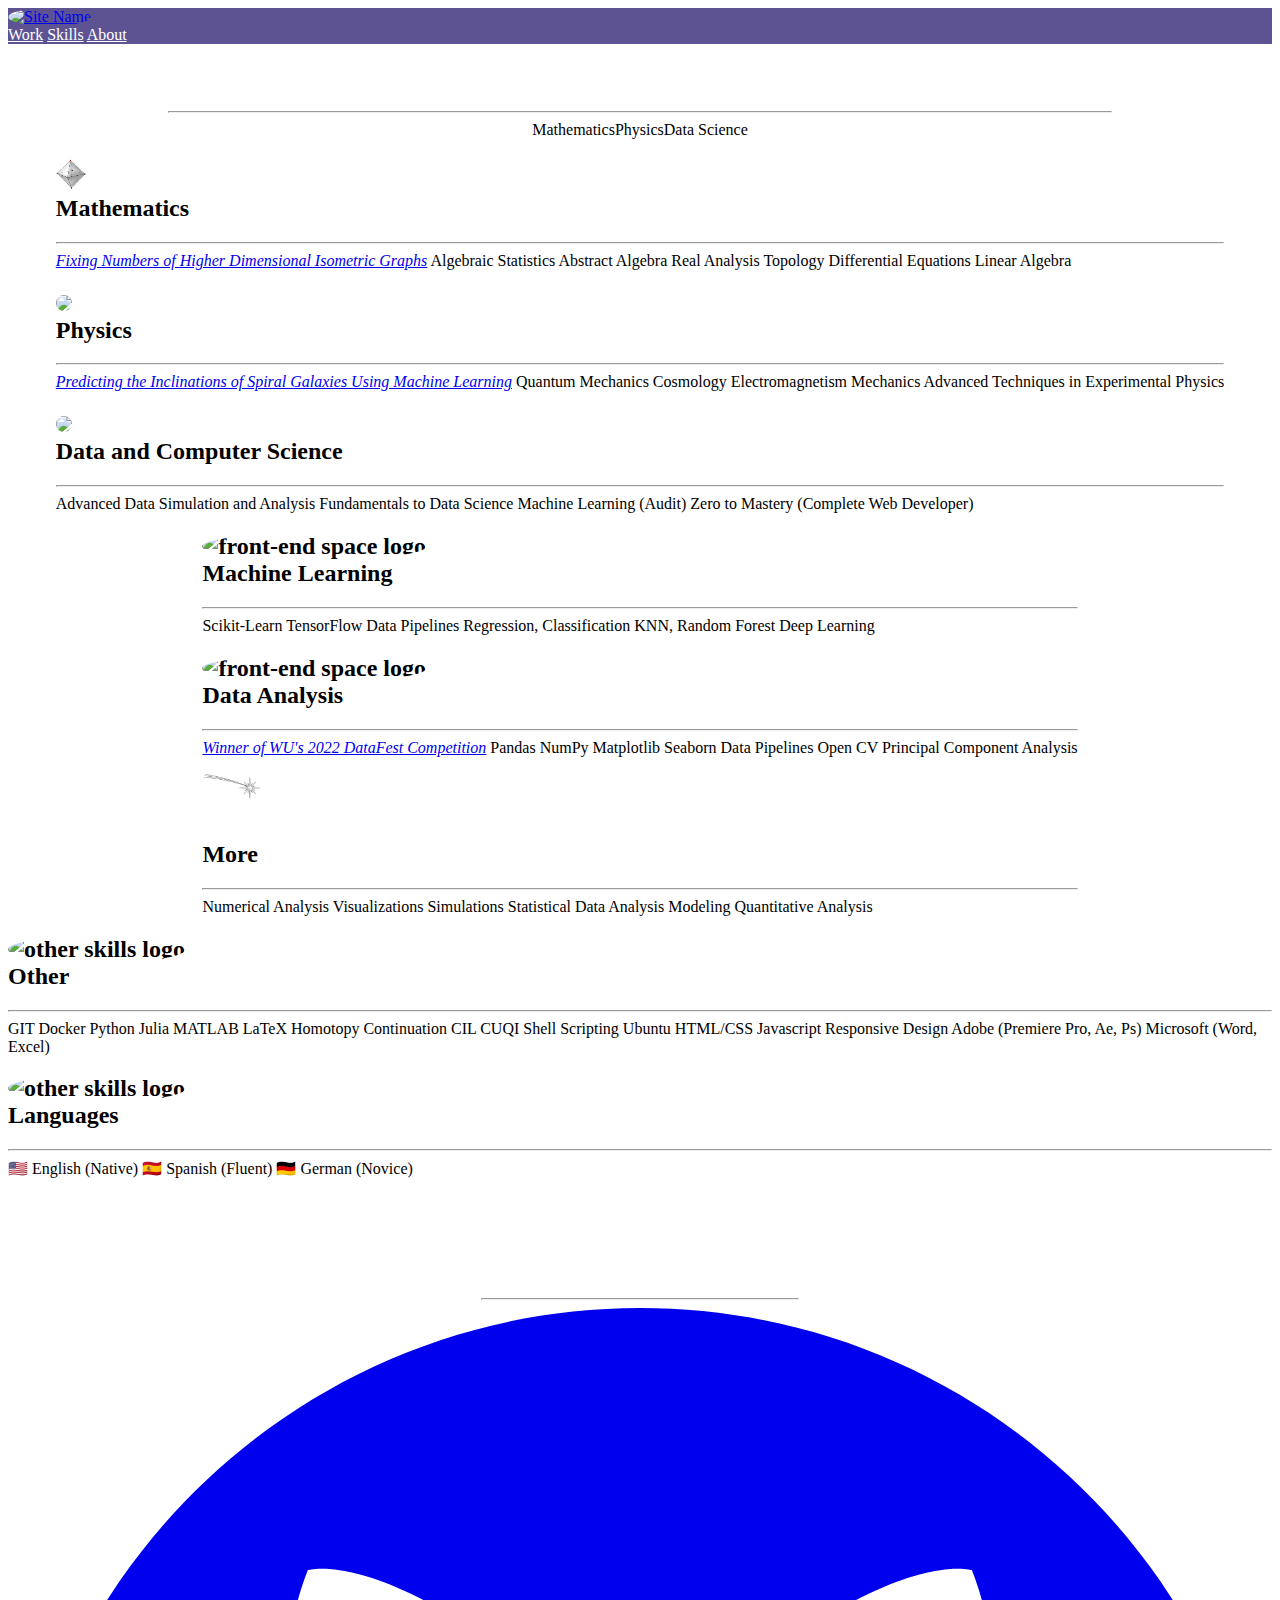
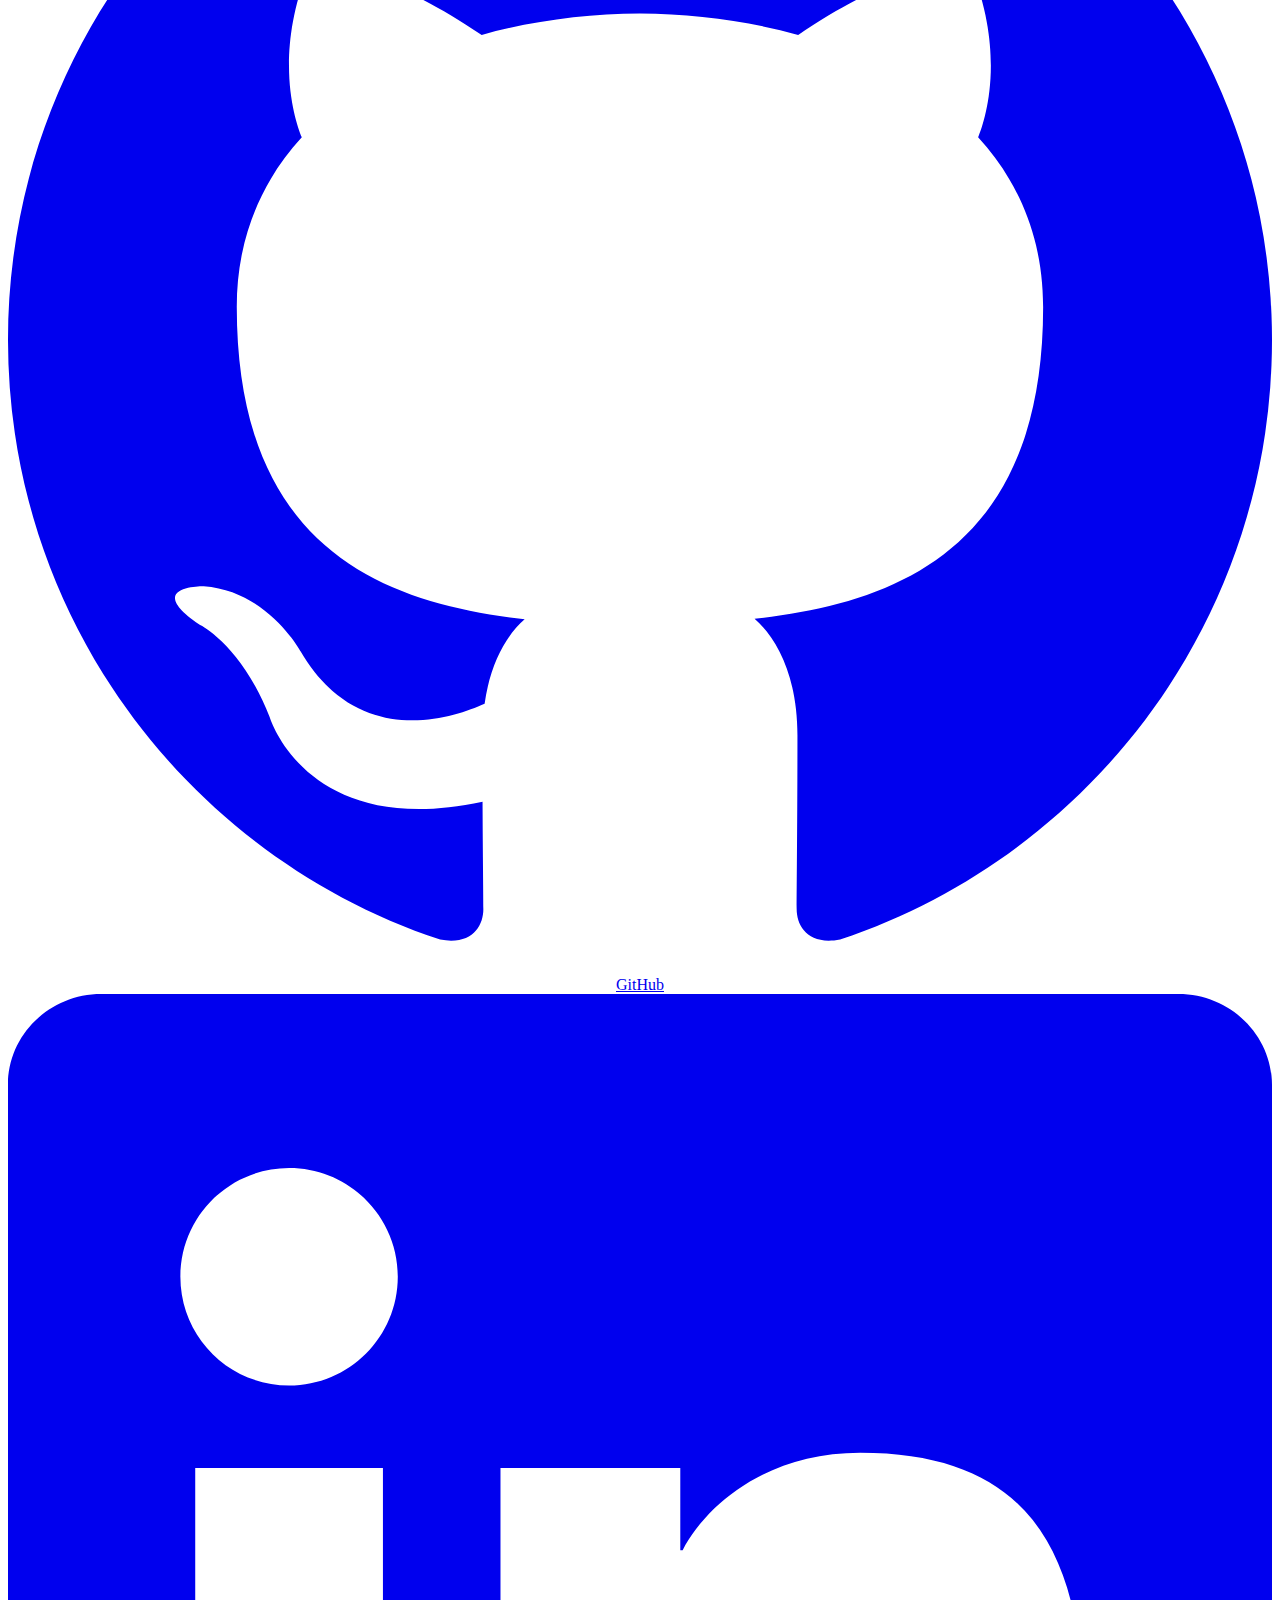
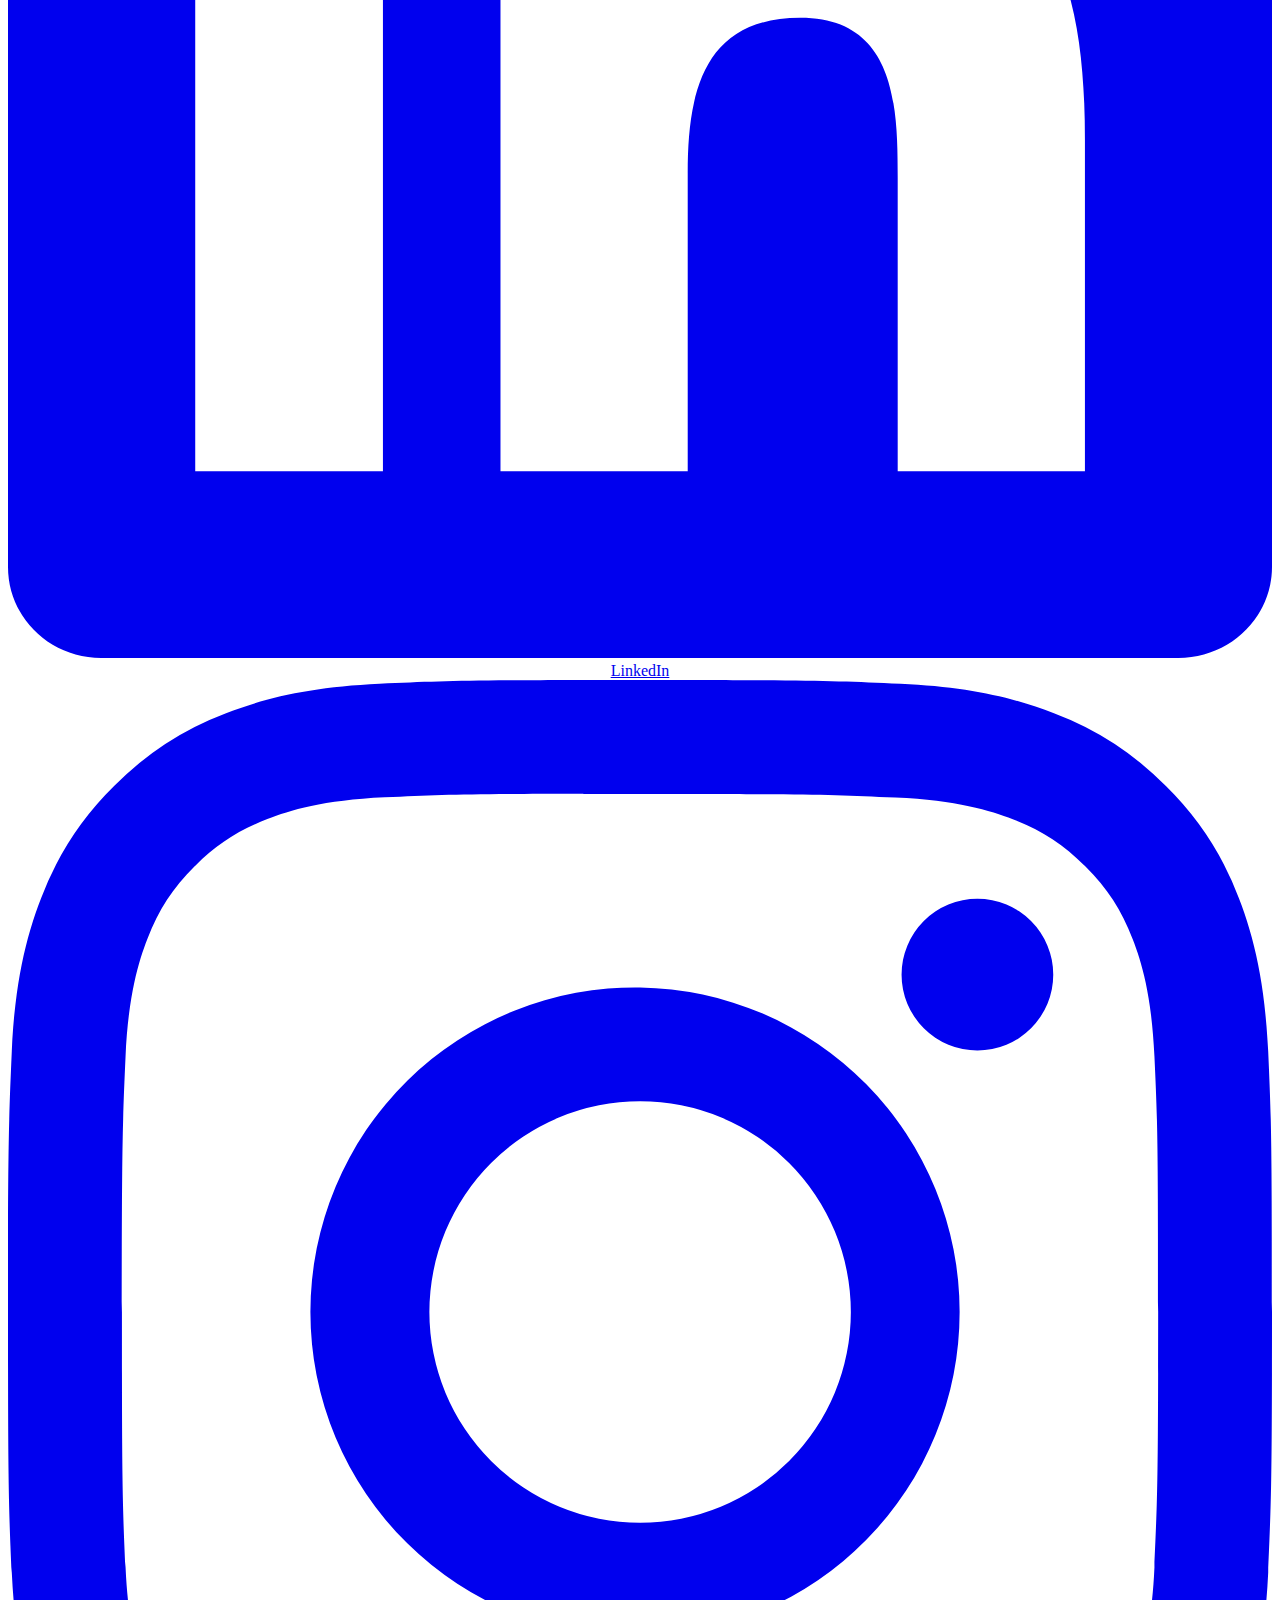
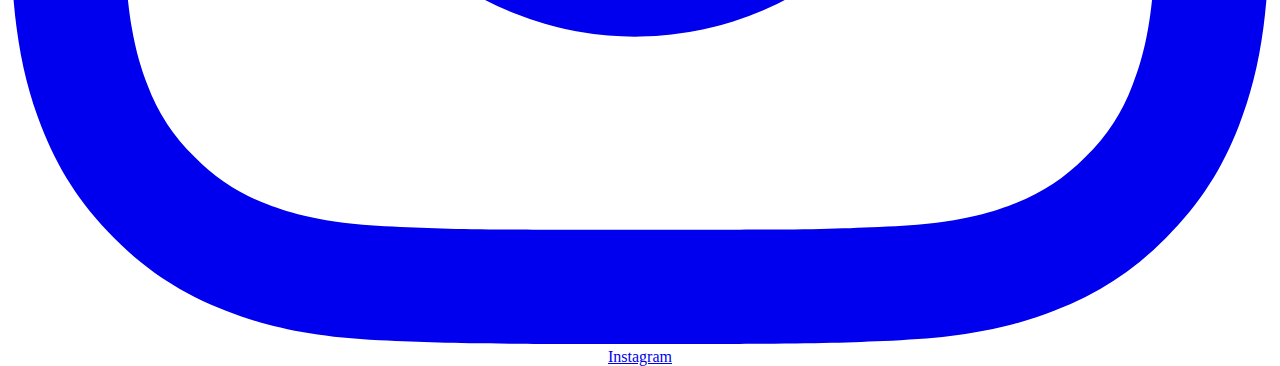
==== commit f4729743: "No home page" ====
--- a/index.html
+++ b/index.html
@@ -1,656 +1,266 @@
 <!DOCTYPE html>
-<html lang="en" class="no-js">
+<html>
 	<head>
-		<meta charset="UTF-8" />
-		<meta name="viewport" content="width=device-width, initial-scale=1">
-		<title>Decorative Letter Animations | Codrops</title>
-		<meta name="description" content="Some SVG shape animations for fun letter effects" />
-		<meta name="keywords" content="svg, animation, letter, word, shapes, javascript, animejs" />
-		<meta name="author" content="Codrops" />
-		<link rel="shortcut icon" href="favicon.ico">
-		<link rel="stylesheet" type="text/css" href="css/base.css" />
-		<script>document.documentElement.className="js";var supportsCssVars=function(){var e,t=document.createElement("style");return t.innerHTML="root: { --tmp-var: bold; }",document.head.appendChild(t),e=!!(window.CSS&&window.CSS.supports&&window.CSS.supports("font-weight","var(--tmp-var)")),t.parentNode.removeChild(t),e};supportsCssVars()||alert("Please view this demo in a modern browser that supports CSS Variables.");</script>
+		<meta charset="utf-8">
+		<meta name="viewport" content="width=device-width,initial-scale=1,shrink-to-fit=no">
+		<meta name="theme-color" content="#5D5393">
+		<link rel="manifest" href="/manifest.json">
+		<link rel="shortcut icon" href="https://toppng.com/uploads/preview/rebels-r2-d2-and-c-3po-render-star-wars-clone-wars-r2d2-c3po-115635023011iyy5zlnnj.png">
+		<link rel="stylesheet" href="https://unpkg.com/tachyons/css/tachyons.min.css">
+		<link rel="stylesheet" href="https://cdnjs.cloudflare.com/ajax/libs/animate.css/3.5.2/animate.min.css">
+		<link rel="stylesheet" href="https://fonts.googleapis.com/css?family=Roboto:300,400,500">
+		<title>Alexandra N. Walker</title>
+		<link href="/static/css/main.a71cbd17.css" rel="stylesheet">
+		<link rel="stylesheet" href="style.css">
 	</head>
-	<body class="demo-1">
-		<svg class="hidden">
-			<symbol id="icon-arrow" viewBox="0 0 24 24">
-				<title>arrow</title>
-				<polygon points="6.3,12.8 20.9,12.8 20.9,11.2 6.3,11.2 10.2,7.2 9,6 3.1,12 9,18 10.2,16.8 "/>
-			</symbol>
-			<symbol id="icon-drop" viewBox="0 0 24 24">
-				<title>drop</title>
-				<path d="M12,21c-3.6,0-6.6-3-6.6-6.6C5.4,11,10.8,4,11.4,3.2C11.6,3.1,11.8,3,12,3s0.4,0.1,0.6,0.3c0.6,0.8,6.1,7.8,6.1,11.2C18.6,18.1,15.6,21,12,21zM12,4.8c-1.8,2.4-5.2,7.4-5.2,9.6c0,2.9,2.3,5.2,5.2,5.2s5.2-2.3,5.2-5.2C17.2,12.2,13.8,7.3,12,4.8z"/><path d="M12,18.2c-0.4,0-0.7-0.3-0.7-0.7s0.3-0.7,0.7-0.7c1.3,0,2.4-1.1,2.4-2.4c0-0.4,0.3-0.7,0.7-0.7c0.4,0,0.7,0.3,0.7,0.7C15.8,16.5,14.1,18.2,12,18.2z"/>
-			</symbol>
-			<symbol id="icon-github" viewBox="0 0 32.6 31.8">
-				<title>github</title>
-				<path d="M16.3,0C7.3,0,0,7.3,0,16.3c0,7.2,4.7,13.3,11.1,15.5c0.8,0.1,1.1-0.4,1.1-0.8c0-0.4,0-1.4,0-2.8c-4.5,1-5.5-2.2-5.5-2.2c-0.7-1.9-1.8-2.4-1.8-2.4c-1.5-1,0.1-1,0.1-1c1.6,0.1,2.5,1.7,2.5,1.7c1.5,2.5,3.8,1.8,4.7,1.4c0.1-1.1,0.6-1.8,1-2.2c-3.6-0.4-7.4-1.8-7.4-8.1c0-1.8,0.6-3.2,1.7-4.4C7.4,10.7,6.8,9,7.7,6.8c0,0,1.4-0.4,4.5,1.7c1.3-0.4,2.7-0.5,4.1-0.5c1.4,0,2.8,0.2,4.1,0.5c3.1-2.1,4.5-1.7,4.5-1.7c0.9,2.2,0.3,3.9,0.2,4.3c1,1.1,1.7,2.6,1.7,4.4c0,6.3-3.8,7.6-7.4,8c0.6,0.5,1.1,1.5,1.1,3c0,2.2,0,3.9,0,4.5c0,0.4,0.3,0.9,1.1,0.8c6.5-2.2,11.1-8.3,11.1-15.5C32.6,7.3,25.3,0,16.3,0z"/>
-			</symbol>
-			<symbol id="icon-nav-arrow" viewBox="0 0 90 64">
-				<title>nav-arrow</title>
-				<path d="M88.148 30.124H6.404L33.208 3.32a1.877 1.877 0 0 0 0-2.652 1.877 1.877 0 0 0-2.652 0L.552 30.67a1.942 1.942 0 0 0-.409.612 1.86 1.86 0 0 0 0 1.432c.094.233.233.44.41.612L30.555 63.33c.367.368.847.552 1.328.552.48 0 .96-.184 1.327-.548a1.877 1.877 0 0 0 0-2.652L6.404 33.874h81.743a1.876 1.876 0 0 0 0-3.75z"/>
-			</symbol>
-		</svg>
-		<main>	
-			<div class="content content--fixed">
-				<header class="codrops-header">
-					<div class="codrops-links">
-						<a class="codrops-icon codrops-icon--prev" href="https://tympanus.net/Tutorials/CSSGlitchEffect/" title="Previous Demo"><svg class="icon icon--arrow"><use xlink:href="#icon-arrow"></use></svg></a>
-						<a class="codrops-icon codrops-icon--drop" href="https://tympanus.net/codrops/?p=33640" title="Back to the article"><svg class="icon icon--drop"><use xlink:href="#icon-drop"></use></svg></a>
-					</div>
-					<h1 class="codrops-header__title">Decorative Letter Animations</h1>
-				</header>
-				<a class="github" href="https://github.com/codrops/DecorativeLetterAnimations/" title="Find this project on GitHub"><svg class="icon icon--github"><use xlink:href="#icon-github"></use></svg></a>
-			</div>
-			<div class="content">
-				<div class="slideshow">
-					<div class="slide slide--current">
-						<div class="slide__bg slide__bg--1"></div>
-						<h2 class="word word--1">Eurhythmic</h2>
-					</div>
-					<div class="slide">
-						<div class="slide__bg slide__bg--2"></div>
-						<h2 class="word word--2">Aquarius</h2>
-					</div>
-					<div class="slide">
-						<div class="slide__bg slide__bg--3"></div>
-						<h2 class="word word--3">Lycanthropy</h2>
-					</div>
-					<div class="slide">
-						<div class="slide__bg slide__bg--4"></div>
-						<h2 class="word word--4">Wonderland</h2>
-					</div>
-					<div class="slide">
-						<div class="slide__bg slide__bg--5"></div>
-						<h2 class="word word--5">Screenager</h2>
-					</div>
-					<div class="slide">
-						<div class="slide__bg slide__bg--6"></div>
-						<h2 class="word word--6">Callipygian</h2>
-					</div>
-					<div class="slide">
-						<div class="slide__bg slide__bg--7"></div>
-						<h2 class="word word--7">Eviternity</h2>
-					</div>
-					<div class="slide">
-						<div class="slide__bg slide__bg--8"></div>
-						<h2 class="word word--8">Jumbuck</h2>
-					</div>
-					<div class="slide">
-						<div class="slide__bg slide__bg--9"></div>
-						<h2 class="word word--9">Babooner</h2>
+
+	<body>
+		<noscript>
+			You need to enable JavaScript to run this app.
+		</noscript>
+		<div id="root">
+			<div class="App">
+				<div class="NavElements">
+					<nav class="db dt-l w-100 border-box pa3 ph5-l myNav" style="background: rgb(93,83,147);">
+						<a href="index.html">
+							<img src="https://toppng.com/uploads/preview/rebels-r2-d2-and-c-3po-render-star-wars-clone-wars-r2d2-c3po-115635023011iyy5zlnnj.png" class="dib w2 h2 br-100" alt="Site Name"></a>
+						<div class="db dtc-l v-mid w-100 w-75-l tc tr-l">
+							<!-- <a id="Name" class="link dim  f6 f5-l dib mr3 mr4-l" style="color: rgb(255,255,255);" text-align: "left";>
+							Alexandra N. Walker</a> -->
+							<a href="Work.html" id="Work" class="link dim  f6 f5-l dib mr3 mr4-l" style="color: rgb(255, 255, 255);" font-weight=700>Work</a>
+							<a href="Skills.html" class="link dim  f6 f5-l dib mr3 mr4-l" href="/About" style="color: rgb(255, 255, 255);">Skills</a>
+							<a href="About.html" class="link dim  f6 f5-l dib mr3 mr4-l" href="/About" style="color: rgb(255, 255, 255);">About</a>
+						</div>
+					</nav>
+
+
+					<div class="Skills">
+						<article class="mh2 bg-white br3 pa3 pa4-ns mv3 ba b--white-10 center tc w-90" style="background-image: url(&quot;https://live.staticflickr.com/3610/3641874356_1b39f97f82_b.jpg&quot;);">
+								<h2 class="Top5">Top Skills</h2>
+								<hr class="Top5" style="background-color: #FFFFFF;">
+								<div class="pa1 w-100" style="display: flex; flex-flow: row wrap; justify-content: center;">
+									<a class="f4 db white link hover-blue pv1 ph2">Mathematics</a>
+									<a class="f4 db white link hover-blue pv1 ph2">Physics</a>
+									<a class="f4 db white link hover-blue pv1 ph2">Data Science</a>
+								</div>
+							</article>
+
+							</div>
+						</div>
+					</article>
+				</div>
+
+				<div style="display: flex; flex-flow: row wrap; justify-content: center; margin: auto;">
+					<div class="animated fadeInLeftBig" style="animation-delay: 0ms; pointer-events: all;">
+						
+						<article class="mw5 mh2 bg-white br3 pa3 pa4-ns mv3 ba b--black-10">
+							<div class="tc">
+								<h2>
+									<img src="k63d-1.png" alt="front-end space logo" style="z-index: -1; width: 30px;"><br>Mathematics</h2>
+									<hr class="mw3 bb bw1 b--black-10">
+								</div>
+								<div>
+									<a class="f4 db black link hover-purple pv1" style="font-style: italic" href="https://willamette.edu/news/library/2022/04/willamette-university-datafest.html">Fixing Numbers of Higher Dimensional Isometric Graphs</a>
+									<a class="f4 db black link hover-purple pv1">Algebraic Statistics</a>
+									<a class="f4 db black link hover-purple pv1">Abstract Algebra</a>
+									<a class="f4 db black link hover-purple pv1">Real Analysis</a>
+									<a class="f4 db black link hover-purple pv1">Topology</a>
+									<a class="f4 db black link hover-purple pv1">Differential Equations</a>
+									<a class="f4 db black link hover-purple pv1">Linear Algebra</a>
+								</div>
+							</article>
+
+							<article class="mw5 mh2 bg-white br3 pa3 pa4-ns mv3 ba b--black-10">
+							<div class="tc">
+								<h2>
+									<img src="https://iconape.com/wp-content/png_logo_vector/galaxy.png" style="z-index: -1; width: 30px;"><br>Physics</h2>
+									<hr class="mw3 bb bw1 b--black-10">
+								</div>
+								<div>
+									<a class="f4 db black link hover-purple pv1" style="font-style: italic" href="https://willamette.edu/news/library/2022/04/willamette-university-datafest.html">Predicting the Inclinations of Spiral Galaxies Using Machine Learning</a>
+									<a class="f4 db black link hover-purple pv1">Quantum Mechanics</a>
+									<a class="f4 db black link hover-purple pv1">Cosmology</a>
+									<a class="f4 db black link hover-purple pv1">Electromagnetism</a>
+									<a class="f4 db black link hover-purple pv1">Mechanics</a>
+									<a class="f4 db black link hover-purple pv1">Advanced Techniques in Experimental Physics</a>
+								</div>
+							</article>
+
+							<article class="mw5 mh2 bg-white br3 pa3 pa4-ns mv3 ba b--black-10">
+							<div class="tc">
+								<h2>
+									<img src="http://cdn.onlinewebfonts.com/svg/img_532570.png" style="z-index: -1; width: 30px;"><br>Data and Computer Science</h2>
+									<hr class="mw3 bb bw1 b--black-10">
+								</div>
+								<div>
+									<a class="f4 db black link hover-purple pv1">Advanced Data Simulation and Analysis</a>
+									<a class="f4 db black link hover-purple pv1">Fundamentals to Data Science</a>
+									<a class="f4 db black link hover-purple pv1">Machine Learning (Audit) </a>
+									<a class="f4 db black link hover-purple pv1">Zero to Mastery (Complete Web Developer)</a>
+								</div>
+							</article>
+
+							
+						</div>
+
+<!-- 						<div class="animated fadeInLeftBig" style="animation-delay: 0ms; pointer-events: all;">
+						
+						</div> -->
+
+					<div class="animated fadeInUpBig" style="animation-delay: 0ms; pointer-events: all;">
+						<article class="mw5 mh2 bg-white br3 pa3 pa4-ns mv3 ba b--black-10">
+							<div class="tc">
+								<h2>
+									<img src="https://imgs.search.brave.com/sKf08hTaKN2Twkl7BRCiRV0WNsqaL_SDBsSb0LndLDs/rs:fit:840:859:1/g:ce/aHR0cHM6Ly90b3Bw/bmcuY29tL3VwbG9h/ZHMvcHJldmlldy93/aGl0ZXBhZ2VzLXBy/by1tYWNoaW5lLWxl/YXJuaW5nLW1hY2hp/bmUtbGVhcm5pbmct/bW9kZWwtaWNvLTEx/NTYzMDUzMTIwdW5k/dXRkcG9kdC5wbmc" alt="front-end space logo" style="z-index: -1; width: 30px;"><br>Machine Learning</h2>
+									<hr class="mw3 bb bw1 b--black-10">
+								</div>
+								<div>
+									<a class="f4 db black link hover-light-blue pv1">Scikit-Learn</a>
+									<a class="f4 db black link hover-light-blue pv1">TensorFlow</a>
+									<a class="f4 db black link hover-light-blue pv1">Data Pipelines</a>
+									<a class="f4 db black link hover-light-blue pv1">Regression, Classification</a>
+									<a class="f4 db black link hover-light-blue pv1">KNN, Random Forest</a>
+									<a class="f4 db black link hover-light-blue pv1">Deep Learning</a>
+								</div>
+							</article>
+
+						<article class="mw5 mh2 bg-white br3 pa3 pa4-ns mv3 ba b--black-10">
+							<div class="tc">
+								<h2>
+									<img src="https://freesvg.org/img/search_ideogram.png" alt="front-end space logo" style="z-index: -1; width: 30px;"><br>Data Analysis</h2>
+									<hr class="mw3 bb bw1 b--black-10">
+								</div>
+								<div>
+									<a class="f4 db black link hover-light-blue pv1" style="font-style: italic" href="https://willamette.edu/news/library/2022/04/willamette-university-datafest.html">Winner of WU's 2022 DataFest Competition</a>
+									<a class="f4 db black link hover-light-blue pv1">Pandas</a>
+									<a class="f4 db black link hover-light-blue pv1">NumPy</a>
+									<a class="f4 db black link hover-light-blue pv1">Matplotlib</a>
+									<a class="f4 db black link hover-light-blue pv1">Seaborn</a>
+									<a class="f4 db black link hover-light-blue pv1">Data Pipelines</a>
+									<a class="f4 db black link hover-light-blue pv1">Open CV</a>
+									<a class="f4 db black link hover-light-blue pv1">Principal Component Analysis</a>
+								</div>
+							</article>
+
+						<article class="mw5 mh2 bg-white br3 pa3 pa4-ns mv3 ba b--black-10">
+							<div class="tc">
+								<img src="588799f7bc2fc2ef3a186018.png" style="z-index: -1; width: 60px;">
+								<br><h2>More</h2>
+									<hr class="mw3 bb bw1 b--black-10">
+								</div>
+								<div>
+									<a class="f4 db black link hover-light-blue pv1">Numerical Analysis</a>
+									<a class="f4 db black link hover-light-blue pv1">Visualizations</a>
+									<a class="f4 db black link hover-light-blue pv1">Simulations</a>
+									<a class="f4 db black link hover-light-blue pv1">Statistical Data Analysis</a>
+									<a class="f4 db black link hover-light-blue pv1">Modeling</a>
+									<a class="f4 db black link hover-light-blue pv1">Quantitative Analysis</a>
+								</div>
+							</article>
+
+							
+						</div>
+
+					<div class="animated fadeInRightBig" style="animation-delay: 0ms; pointer-events: all;">
+						<article class="mw5 mh2 bg-white br3 pa3 pa4-ns mv3 ba b--black-10">
+							<div class="tc">
+								<h2>
+									<img src="https://media.istockphoto.com/vectors/magic-wand-line-icon-vector-id1164851035?k=20&m=1164851035&s=612x612&w=0&h=cGQkRlRsiD_NuQ79Dbp21cyOhQWPU22ZweJAe2sFnaM=" alt="other skills logo" style="z-index: -1; width: 30px;"><br>Other
+								</h2>
+								<hr class="mw3 bb bw1 b--black-10">
+							</div>
+							<div>
+								<a class="f4 db black link hover-hot-pink pv1">GIT</a>
+								<a class="f4 db black link hover-hot-pink pv1">Docker</a>
+								<a class="f4 db black link hover-hot-pink pv1">Python</a>
+								<a class="f4 db black link hover-hot-pink pv1">Julia</a>
+								<a class="f4 db black link hover-hot-pink pv1">MATLAB</a>
+								<a class="f4 db black link hover-hot-pink pv1">LaTeX</a>
+								<a class="f4 db black link hover-hot-pink pv1">Homotopy Continuation</a>
+								<a class="f4 db black link hover-hot-pink pv1">CIL</a>
+								<a class="f4 db black link hover-hot-pink pv1">CUQI</a>
+								<a class="f4 db black link hover-hot-pink pv1">Shell Scripting</a>
+								<a class="f4 db black link hover-hot-pink pv1">Ubuntu</a>
+								<a class="f4 db black link hover-hot-pink pv1">HTML/CSS</a>
+								<a class="f4 db black link hover-hot-pink pv1">Javascript</a>
+								<a class="f4 db black link hover-hot-pink pv1">Responsive Design</a>
+								<a class="f4 db black link hover-hot-pink pv1">Adobe (Premiere Pro, Ae, Ps) </a>
+								<a class="f4 db black link hover-hot-pink pv1">Microsoft (Word, Excel) </a>
+							</div>
+						</article>
+
+						<article class="mw5 mh2 bg-white br3 pa3 pa4-ns mv3 ba b--black-10">
+							<div class="tc">
+								<h2>
+									<img src="https://encrypted-tbn0.gstatic.com/images?q=tbn:ANd9GcSt3sP-Iq8FEMrblAhx19ff4fyIE7BjBv4NpQ&usqp=CAU" alt="other skills logo" style="z-index: -1; width: 30px;"><br>Languages
+								</h2>
+								<hr class="mw3 bb bw1 b--black-10">
+							</div>
+							<div>
+								<a class="f4 db black link hover-hot-pink pv1">🇺🇸 English (Native)</a>
+								<a class="f4 db black link hover-hot-pink pv1">🇪🇸 Spanish (Fluent)</a>
+<!-- 								<a class="f4 db black link hover-hot-pink pv1">🇫🇷 French  </a>
+								<a class="f4 db black link hover-hot-pink pv1">🇯🇵 Japanese </a> -->
+								<a class="f4 db black link hover-hot-pink pv1">🇩🇪 German (Novice)</a>
+								<!-- <a class="f4 db black link hover-hot-pink pv1">🇦🇱 Albanian </a> -->
+							</div>
+						</article>
 					</div>
 				</div>
-				<nav class="slidenav">
-					<button class="slidenav__item slidenav__item--prev"><svg class="icon icon--navarrow"><use xlink:href="#icon-nav-arrow"></use></svg></button>
-					<button class="slidenav__item slidenav__item--next"><svg class="icon icon--navarrow"><use xlink:href="#icon-nav-arrow"></use></svg></button>
-				</nav>
+
+
+
+
+
+<!-- <div class="tc"><h2><img src="/static/media/ket1.a787d915.png" alt="backend logo" style="z-index: -1; width: 30px;">Back-end</h2><hr class="mw3 bb bw1 b--black-10"></div><div><a class="f4 db black link hover-red pv1">Node.js</a><a class="f4 db black link hover-red pv1">MySQL</a><a class="f4 db black link hover-red pv1">Sequelize.js</a><a class="f4 db black link hover-red pv1">MongoDB</a><a class="f4 db black link hover-red pv1">Mongoose.js</a><a class="f4 db black link hover-red pv1">Java</a><a class="f4 db black link hover-red pv1">Python</a><a class="f4 db black link hover-red pv1"> </a></div></article></div> -->
+
+
+
+<center>
+						<footer class="pv2 ph3 tc " style="position:relative; top:7em;">
+							<hr style="width:25%"> 
+							<a class="link near-black hover-silver dib mh3 tc" href="https://github.com/anwalker293" target="_blank" rel="noopener noreferrer" title="GitHub">
+								<svg class="dib h2 w2" fill="currentColor" xmlns="http://www.w3.org/2000/svg" viewBox="0 0 16 16" fill-rule="evenodd" clip-rule="evenodd" stroke-linejoin="round" stroke-miterlimit="1.414">
+									<path d="M8 0C3.58 0 0 3.582 0 8c0 3.535 2.292 6.533 5.47 7.59.4.075.547-.172.547-.385 0-.19-.007-.693-.01-1.36-2.226.483-2.695-1.073-2.695-1.073-.364-.924-.89-1.17-.89-1.17-.725-.496.056-.486.056-.486.803.056 1.225.824 1.225.824.714 1.223 1.873.87 2.33.665.072-.517.278-.87.507-1.07-1.777-.2-3.644-.888-3.644-3.953 0-.873.31-1.587.823-2.147-.083-.202-.358-1.015.077-2.117 0 0 .672-.215 2.2.82.638-.178 1.323-.266 2.003-.27.68.004 1.364.092 2.003.27 1.527-1.035 2.198-.82 2.198-.82.437 1.102.163 1.915.08 2.117.513.56.823 1.274.823 2.147 0 3.073-1.87 3.75-3.653 3.947.287.246.543.735.543 1.48 0 1.07-.01 1.933-.01 2.195 0 .215.144.463.55.385C13.71 14.53 16 11.534 16 8c0-4.418-3.582-8-8-8">
+									</path>
+								</svg>
+								<span class="f6 db">GitHub</span>
+							</a>
+							<a class="link hover-silver near-black dib mh3 tc" href="https://www.linkedin.com/in/alexandra-n-walker/" target="_blank" rel="noopener noreferrer" title="LinkedIn">
+								<svg class="dib h2 w2" fill="currentColor" xmlns="http://www.w3.org/2000/svg" viewBox="0 0 16 16" fill-rule="evenodd" clip-rule="evenodd" stroke-linejoin="round" stroke-miterlimit="1.414">
+									<path d="M13.632 13.635h-2.37V9.922c0-.886-.018-2.025-1.234-2.025-1.235 0-1.424.964-1.424 1.96v3.778h-2.37V6H8.51V7.04h.03c.318-.6 1.092-1.233 2.247-1.233 2.4 0 2.845 1.58 2.845 3.637v4.188zM3.558 4.955c-.762 0-1.376-.617-1.376-1.377 0-.758.614-1.375 1.376-1.375.76 0 1.376.617 1.376 1.375 0 .76-.617 1.377-1.376 1.377zm1.188 8.68H2.37V6h2.376v7.635zM14.816 0H1.18C.528 0 0 .516 0 1.153v13.694C0 15.484.528 16 1.18 16h13.635c.652 0 1.185-.516 1.185-1.153V1.153C16 .516 15.467 0 14.815 0z" fill-rule="nonzero">
+									</path>
+								</svg>
+								<span class="f6 db">LinkedIn</span>
+							</a>
+							<a class="link hover-silver near-black dib mh3 tc" href="https://www.instagram.com/alexwalkerflute/" rel="noopener noreferrer" target="_blank" title="">
+								<svg class="dib h2 w2" fill="currentColor" xmlns="https://upload.wikimedia.org/wikipedia/commons/thumb/6/65/Black_Instagram_icon.svg/1200px-Black_Instagram_icon.svg" viewBox="0 0 16 16" fill-rule="evenodd" clip-rule="evenodd" stroke-linejoin="round" stroke-miterlimit="1.414">
+									<svg xmlns="http://www.w3.org/2000/svg" width="16" height="16" fill="currentColor" class="bi bi-instagram" viewBox="0 0 16 16">
+  										<path d="M8 0C5.829 0 5.556.01 4.703.048 3.85.088 3.269.222 2.76.42a3.917 3.917 0 0 0-1.417.923A3.927 3.927 0 0 0 .42 2.76C.222 3.268.087 3.85.048 4.7.01 5.555 0 5.827 0 8.001c0 2.172.01 2.444.048 3.297.04.852.174 1.433.372 1.942.205.526.478.972.923 1.417.444.445.89.719 1.416.923.51.198 1.09.333 1.942.372C5.555 15.99 5.827 16 8 16s2.444-.01 3.298-.048c.851-.04 1.434-.174 1.943-.372a3.916 3.916 0 0 0 1.416-.923c.445-.445.718-.891.923-1.417.197-.509.332-1.09.372-1.942C15.99 10.445 16 10.173 16 8s-.01-2.445-.048-3.299c-.04-.851-.175-1.433-.372-1.941a3.926 3.926 0 0 0-.923-1.417A3.911 3.911 0 0 0 13.24.42c-.51-.198-1.092-.333-1.943-.372C10.443.01 10.172 0 7.998 0h.003zm-.717 1.442h.718c2.136 0 2.389.007 3.232.046.78.035 1.204.166 1.486.275.373.145.64.319.92.599.28.28.453.546.598.92.11.281.24.705.275 1.485.039.843.047 1.096.047 3.231s-.008 2.389-.047 3.232c-.035.78-.166 1.203-.275 1.485a2.47 2.47 0 0 1-.599.919c-.28.28-.546.453-.92.598-.28.11-.704.24-1.485.276-.843.038-1.096.047-3.232.047s-2.39-.009-3.233-.047c-.78-.036-1.203-.166-1.485-.276a2.478 2.478 0 0 1-.92-.598 2.48 2.48 0 0 1-.6-.92c-.109-.281-.24-.705-.275-1.485-.038-.843-.046-1.096-.046-3.233 0-2.136.008-2.388.046-3.231.036-.78.166-1.204.276-1.486.145-.373.319-.64.599-.92.28-.28.546-.453.92-.598.282-.11.705-.24 1.485-.276.738-.034 1.024-.044 2.515-.045v.002zm4.988 1.328a.96.96 0 1 0 0 1.92.96.96 0 0 0 0-1.92zm-4.27 1.122a4.109 4.109 0 1 0 0 8.217 4.109 4.109 0 0 0 0-8.217zm0 1.441a2.667 2.667 0 1 1 0 5.334 2.667 2.667 0 0 1 0-5.334z"/ fill-rule="nonzero">
+									</svg>
+								</svg>
+
+								
+								<span class="f6 db">Instagram</span>
+							</a>
+							</footer>
+
+					</article>
+				</div>
 			</div>
-		</main>
-		<script src="js/charming.min.js"></script>
-		<script src="js/anime.min.js"></script>
-		<script src="js/wordFx.js"></script>
-		<script>
-			{
-				const effects = [
-					// Effect 1
-					{
-						options: {
-							shapeColors: ['#6435ea','#295ddc','#9fd7ff','#d65380','#0228f7','#242627']
-						},
-						hide: {
-							lettersAnimationOpts: {
-								duration: 800,
-								delay: (t,i) => i*40,
-								easing: 'easeOutExpo',
-								opacity: {
-									value: 0, 
-									duration: 100,
-									delay: (t,i) => i*40,
-									easing: 'linear'
-								},
-								translateY: ['0%', '100%']
-							}
-						},
-						show: {
-							lettersAnimationOpts: {
-								duration: 800,
-								delay: (t,i) => i*40,
-								easing: 'easeOutElastic',
-								opacity: [0,1],
-								translateY: ['100%', '0%']
-							},
-							shapesAnimationOpts: {
-								duration: 300,
-								delay: (t,i) => i*30+100,
-								easing: 'easeOutQuad',
-								translateY: () => [anime.random(-15,15),anime.random(-200,200)],
-								scale: () => [0.2,randomBetween(0.5,1)],
-								opacity: [
-									{
-										value: 1, 
-										duration:1, 
-										delay: (t,i) => i*30+100
-									}, 
-									{
-										value: 0,
-										duration: 200, 
-										delay:200,
-										easing: 'linear'}
-								]
-							}
-						}
-					},
-					// Effect 2
-					{
-						options: {
-							shapeColors: ['#0671e6'],
-							shapeTypes: ['circle'],
-							shapeFill: false,
-							shapeStrokeWidth: 3
-						},
-						hide: {
-							lettersAnimationOpts: {
-								duration: 300,
-								delay: (t,i,total) => i*25,
-								easing: 'easeOutQuad',
-								opacity: {
-									value: 0, 
-									duration: 100, 
-									delay: (t,i,total) => i*25,
-									easing: 'linear'
-								},
-								translateY: ['0%','-50%']
-							},
-							shapesAnimationOpts: {
-								duration: 300,
-								delay: (t,i) => i*20,
-								easing: 'easeOutExpo',
-								translateX: t => anime.random(-10,10),
-								translateY: t => -1*anime.random(400,800),
-								scale: [0.3,0.3],
-								opacity: [
-									{
-										value: 1, 
-										duration:1, 
-										delay: (t,i) => i*20
-									}, 
-									{
-										value: 0,
-										duration: 300, 
-										easing: 'linear'
-									}
-								]
-							}
-						},
-						show: {
-							lettersAnimationOpts: {
-								duration: 800,
-								delay: (t,i,total) => Math.abs(total/2-i)*60,
-								easing: 'easeOutElastic',
-								opacity: [0,1],
-								translateY: ['50%', '0%']
-							},
-							shapesAnimationOpts: {
-								duration: 700,
-								delay: (t,i) => i*60,
-								easing: 'easeOutExpo',
-								translateX: () => {
-									const rand = anime.random(-100,100);
-									return [rand,rand];
-								},
-								translateY: () => {
-									const rand = anime.random(-100,100);
-									return [rand,rand];
-								},
-								scale: () => [randomBetween(0.1,0.3),randomBetween(0.5,0.8)],
-								opacity: [{value: 1, duration:1, delay: (t,i) => i*80}, {value:0,duration: 700, easing: 'easeOutQuad',delay: 100}]
-							}
-						}
-					},
-					// Effect 3
-					{
-						options: {
-							shapeColors: ['#111']
-						},
-						hide: {
-							shapesAnimationOpts: {
-								duration: 200,
-								delay: (t,i) => i*20,
-								easing: 'easeOutExpo',
-								translateX: t => t.dataset.tx,
-								translateY: t => t.dataset.ty - anime.random(400,800),
-								scale: t => t.dataset.s,
-								rotate: 0,
-								opacity: {
-									value: 0, 
-									duration: 200, 
-									easing: 'linear'
-								}
-							}
-						},
-						show: {
-							lettersAnimationOpts: {
-								duration: 500,
-								delay: (t,i) => i*60,
-								easing: 'easeOutExpo',
-								opacity: {
-									value: [0,1], 
-									duration: 50,
-									delay: (t,i) => i*60,
-									easing: 'linear'
-								},
-								translateY: (t,i) => i%2 ? [anime.random(-350,-300),0] : [anime.random(300,350),0]
-							},
-							shapesAnimationOpts: {
-								duration: () => anime.random(1000,4000),
-								delay: (t,i) => i*20,
-								easing: [0.2,1,0.3,1],
-								translateX: t => {
-									const tx = anime.random(-200,200);
-									t.dataset.tx = tx;
-									return [0,tx];
-								},
-								translateY: t => {
-									const ty = anime.random(-300,300);
-									t.dataset.ty = ty;
-									return [0,ty];
-								},
-								scale: t => {
-									const s = randomBetween(0.2,0.6);
-									t.dataset.s = s;
-									return [s,s];
-								},  
-								rotate: () => anime.random(-90,90),
-								opacity: {
-									value: 0.6, 
-									duration: 1000, 
-									easing: 'linear'
-								}
-							}
-						}
-					},
-					// Effect 4
-					{
-						options: {
-							// shape elements will be on top of the letters
-							shapesOnTop: true,
-							shapeColors: ['#ec4747','#5447ec','#ecb447','#a847ec','#635f65'],
-							totalShapes: 20
-						},
-						hide: {
-							lettersAnimationOpts: {
-								duration: 200,
-								delay: (t,i,total) => (total-i-1)*20,
-								easing: 'easeOutExpo',
-								opacity: {
-									value: [1,0], 
-									duration: 100, 
-									delay: (t,i,total) => (total-i-1)*20,
-									easing: 'linear'
-								},
-								scale: [1,0]
-							}
-						},
-						show: {
-							lettersAnimationOpts: {
-								duration: 400,
-								delay: (t,i) => i*60,
-								easing: 'easeInOutExpo',
-								opacity: [0,1],
-								translateY: ['-100%', '0%']
-							},
-							shapesAnimationOpts: {
-								duration: 400,
-								delay: (t,i) => i*20,
-								easing: 'easeOutBack',
-								translateX: {
-									value: () => [anime.random(-100,100),anime.random(-10,10)],
-									easing: 'easeOutExpo',
-								},
-								translateY: () => [anime.random(-100,0),anime.random(-400,-50)],
-								scale: () => {
-									const rand = randomBetween(0.2,0.5);
-									return [rand,rand];
-								},
-								rotate: () => anime.random(-15,15),
-								opacity: [
-									{
-										value: 1, 
-										duration:1, 
-										delay: (t,i) => i*20
-									}, 
-									{
-										value:0,
-										duration: 500, 
-										easing: 'linear'
-									}
-								]
-							}
-						}
-					},
-					// Effect 5
-					{
-						options: {
-							shapesOnTop: true,
-							shapeColors: ['#ec4747','#5447ec','#ecb447','#a847ec','#635f65'],
-							shapeFill: false,
-							shapeStrokeWidth: 4,
-							totalShapes: 30
-						},
-						show: {
-							lettersAnimationOpts: {
-								duration: 300,
-								delay: (t,i) => i*100,
-								easing: 'easeInExpo',
-								opacity: [0,1],
-								translateY: ['-50%', '0%']
-							},
-							shapesAnimationOpts: {
-								duration: 400,
-								delay: (t,i) => i*5+300,
-								easing: [0.2,1,0.3,1],
-								translateX: () => [0, anime.random(-100,100)],
-								translateY: () => [50,anime.random(-100,150)],
-								scale: () => [randomBetween(0.2,0.4),randomBetween(0.2,0.4)],
-								rotate: () => anime.random(-25,25),
-								opacity: [
-									{value: 1, duration: 1, easing: 'easeOutQuad', delay: (t,i) => i*5+300}, 
-									{value: 0, duration: 250, easing: 'easeOutQuad', delay: 200}
-								]
-							}
-						}
-					},
-					// Effect 6
-					{
-						options: {
-							shapeColors: ['#fff','#dedede','#8c8c8c','#545454','#000','#dc2e2e']
-						},
-						hide: {
-							lettersAnimationOpts: {
-								duration: 200,
-								delay: (t,i,total) => (total-i-1)*20,
-								easing: 'easeOutExpo',
-								opacity: {
-									value: [1,0], 
-									duration: 100, 
-									delay: (t,i,total) => (total-i-1)*20,
-									easing: 'linear'
-								},
-								scale: [1,0]
-							}
-						},
-						show: {
-							lettersAnimationOpts: {
-								duration: 400,
-								delay: (t,i) => i*60,
-								easing: 'easeInExpo',
-								opacity: [0,1],
-								scale: [0,1]
-							},
-							shapesAnimationOpts: {
-								duration: 700,
-								delay: (t,i) => i*40,
-								easing: 'easeOutExpo',
-								translateX: () => [0,anime.random(-20,20)],
-								translateY: () => [0,anime.random(-400,400)],
-								scale: () => [randomBetween(0.2,0.6),randomBetween(0.2,0.6)],  
-								rotate: () => [0,anime.random(-16,16)],
-								opacity: [
-									{value: 1, duration: 1, easing: 'linear'}, 
-									{value: 0, duration: 700, easing: 'easeOutQuad'}
-								]
-							}
-						}
-					},
-					// Effect 7
-					{
-						options: {
-							shapeColors: ['red','#000','#fff'],
-							shapeFill: false,
-							shapeStrokeWidth: 10
-						},
-						hide: {
-							shapesAnimationOpts: {
-								duration: 250,
-								delay: (t,i) => i*20,
-								easing: 'easeOutExpo',
-								translateX: () => [0,anime.random(-200,200)],
-								translateY: () => [0,anime.random(-200,200)],
-								scale: () => [randomBetween(0.2,0.6),randomBetween(0.2,0.6)],  
-								rotate: () => [0,anime.random(-16,16)],
-								opacity: [
-									{value: 1, duration: 1, easing: 'linear', delay: (t,i) => i*20}, 
-									{value: 0, duration: 150, delay: 100, easing: 'easeOutQuad'}
-								]
-							}
-						},
-						show: {
-							lettersAnimationOpts: {
-								duration: 400,
-								delay: (t,i) => i*60,
-								easing: 'easeOutExpo',
-								opacity: {
-									value: [0,1], 
-									duration: 100, 
-									easing: 'linear'
-								},
-								translateY: (t,i) => i%2 ? [anime.random(-350,-300),0] : [anime.random(300,350),0]
-							},
-							shapesAnimationOpts: {
-								duration: 500,
-								delay: (t,i) => i*30,
-								easing: 'easeOutExpo',
-								translateX: () => [0,anime.random(-200,200)],
-								translateY: () => [0,anime.random(-200,200)],
-								scale: () => [randomBetween(0.2,0.6),randomBetween(0.2,0.6)],  
-								rotate: () => [0,anime.random(-16,16)],
-								opacity: [
-									{value: 1, duration: 1, easing: 'linear'}, 
-									{value: 0, duration: 350, delay: 150, easing: 'easeOutQuad'}
-								]
-							}
-						}
-					},
-					// Effect 8
-					{
-						options: {
-							shapeColors: ['#35c394','#9985ee','#f54665','#4718f5','#f5aa18'],
-							shapesOnTop: true
-						},
-						hide: {
-							lettersAnimationOpts: {
-								duration: 300,
-								delay: (t,i)  => (t.parentNode.children.length-i-1)*30,
-								easing: 'easeOutExpo',
-								opacity: 0,
-								translateY: (t,i) => i%2 === 0 ? '80%' : '-80%',
-								rotate: (t,i) => i%2 === 0 ? -25 : 25
-							},
-							shapesAnimationOpts: {
-								duration: 50,
-								easing: 'easeOutExpo',
-								translateX: t => t.dataset.tx,
-								translateY: t => t.dataset.ty,
-								scale: 0,
-								rotate: 0,
-								opacity: {
-									value: 0, 
-									duration: 50, 
-									easing: 'linear'
-								}
-							}
-						},
-						show: {
-							lettersAnimationOpts: {
-								duration: 400,
-								delay: (t,i)  => (t.parentNode.children.length-i-1)*80,
-								easing: 'easeOutElastic',
-								opacity: {
-									value: [0,1], 
-									duration: 100, 
-									easing: 'linear'
-								},
-								translateY: (t,i) => i%2 === 0 ? ['-80%', '0%'] : ['80%', '0%'],
-								rotate: [90,0]
-							},
-							shapesAnimationOpts: {
-								duration: () => anime.random(1000,3000),
-								delay: (t,i) => i*20,
-								easing: 'easeOutElastic',
-								translateX: t => {
-									const tx = anime.random(-250,250);
-									t.dataset.tx = tx;
-									return [0,tx];
-								},
-								translateY: t => {
-									const ty = anime.random(-250,250);
-									t.dataset.ty = ty;
-									return [0,ty];
-								},
-								scale: t => {
-									const s = randomBetween(0.1,0.6);
-									t.dataset.s = s;
-									return [s,s];
-								},  
-								rotate: () => anime.random(-90,90),
-								opacity: {
-									value: 0.6, 
-									duration: 1000, 
-									easing: 'linear'
-								}
-							}
-						}
-					},
-					// Effect 9
-					{
-						options: {
-							shapeColors: ['#FD74FF','#3771FC','#7C5CE4','#542A95','#ACC7FE'],
-							shapeTypes: ['rect','polygon'],
-							totalShapes: 1
-						},
-						hide: {
-							lettersAnimationOpts: {
-								duration: () => anime.random(800,1000),
-								delay: () => anime.random(0,80),
-								easing: 'easeInOutExpo',
-								opacity: 0,
-								translateY: '300%',
-								rotateZ: () => anime.random(-50,50)
-							},
-							shapesAnimationOpts: {
-								duration: 350,
-								easing: 'easeOutExpo',
-								translateX: t => [t.dataset.tx,anime.random(-25,25)],
-								translateY: t => [t.dataset.ty,anime.random(-25,25)],
-								scale: 1,
-								rotate: 0,
-								opacity: {
-									value: 0, 
-									duration: 200, 
-									easing: 'linear'
-								}
-							}
-						},
-						show: {
-							lettersAnimationOpts: {
-								duration: 800,
-								delay: () => anime.random(0,75),
-								easing: 'easeInOutExpo',
-								opacity: [0,1],
-								translateY: ['-300%','0%'],
-								rotate: () => [anime.random(-50,50), 0]
-							},
-							shapesAnimationOpts: {
-								duration: 2000,
-								easing: 'easeOutExpo',
-								translateY: t => {
-									const ty = anime.random(-300,300);
-									t.dataset.ty = ty;
-									return [anime.random(-25,25),ty];
-								},
-								scale: t => {
-									const s = randomBetween(1.5,2);
-									t.dataset.s = s;
-									return [s,s];
-								},  
-								rotate: () => anime.random(-45,45),
-								opacity: {
-									value: [0,0.9], 
-									duration: 600,
-									delay: 300,
-									easing: 'linear'
-								}
-							}
-						}
-					}
-				];
-
-				class Slideshow {
-					constructor(el) {
-						this.DOM = {};
-						this.DOM.el = el;
-						this.DOM.slides = Array.from(this.DOM.el.querySelectorAll('.slide'));
-						this.DOM.bgs = Array.from(this.DOM.el.querySelectorAll('.slide__bg'));
-						this.DOM.words = Array.from(this.DOM.el.querySelectorAll('.word'));
-						this.slidesTotal = this.DOM.slides.length;
-						this.current = 0;
-						this.words = [];
-						this.DOM.words.forEach((word, pos) => {
-							this.words.push(new Word(word, effects[pos].options));
-						});
-						
-						this.isAnimating = true;
-						this.words[this.current].show(effects[this.current].show).then(() => this.isAnimating = false);
-					}
-					show(direction) {
-						if ( this.isAnimating ) return;
-						this.isAnimating = true;
-						
-						let newPos;
-						let currentPos = this.current;
-						if ( direction === 'next' ) {
-							newPos = currentPos < this.slidesTotal - 1 ? currentPos+1 : 0;
-						}
-						else if ( direction === 'prev' ) {
-							newPos = currentPos > 0 ? currentPos-1 : this.slidesTotal - 1;
-						}
-
-						this.DOM.slides[newPos].style.opacity = 1;
-						this.DOM.bgs[newPos].style.transform = 'none';
-						anime({
-							targets: this.DOM.bgs[currentPos],
-							duration: 600,
-							easing: [0.2,1,0.3,1],
-							translateY: ['0%', direction === 'next' ? '-100%' : '100%'],
-							complete: () => {
-								this.DOM.slides[currentPos].classList.remove('slide--current');
-								this.DOM.slides[currentPos].style.opacity = 0;
-								this.DOM.slides[newPos].classList.add('slide--current');
-								this.words[newPos].show(effects[newPos].show).then(() => this.isAnimating = false);
-							}
-						});
-
-						this.words[newPos].hide();
-						this.words[this.current].hide(effects[currentPos].hide).then(() => {
-							
-							this.current = newPos;
-						});
-					}
-    			}
-
-				const slideshow = new Slideshow(document.querySelector('.slideshow'));
-				document.querySelector('.slidenav__item--prev').addEventListener('click', () => slideshow.show('prev') );
-				document.querySelector('.slidenav__item--next').addEventListener('click', () => slideshow.show('next') );
-				document.addEventListener('keydown', (ev) => {
-					const keyCode = ev.keyCode || ev.which;
-					if ( keyCode === 37 ) {
-						slideshow.show('prev');
-					}
-					else if ( keyCode === 39 ) {
-						slideshow.show('next');
-					}
-				});
-			}
-		</script>
-	</body>
-</html>
+		</div>
+	</div>
+
+	<script src="https://unpkg.com/@material-ui/core/umd/material-ui.production.min.js" crossorigin="anonymous"></script>
+</body>
+<p class="font_8" style="font-size:14px; line-height:normal; text-align:center;">
+	<span style="font-family:wfont_54878b_5ceb846197c343a8b24bd1c843f562b1,wf_5ceb846197c343a8b24bd1c84,orig_acumin_pro;">
+		<span style="letter-spacing:normal;">
+			<span style="font-size:14px;">
+				<span class="color_15">Copyright @ 2022 Alexandra N. Walker. All rights reserved.
+				</span>
+			</span>
+		</span>
+	</span>
+</p>
+</html>--- a/style.css
+++ b/style.css
@@ -0,0 +1,113 @@
+div.Attributes {
+  padding-right: 10em;
+  padding-left: 10em;
+}
+
+/*h2 {
+	font-style: italic;
+	font-size: 80%;
+}*/
+
+a.Work  {
+	font-weight: 700;
+	word-spacing: 1000px;
+}
+
+div.Name {
+	color:  white;
+}
+
+img {
+  border-radius: 50%;
+  width: 15%;
+  margin-left: auto;
+  margin-right: auto;
+}
+
+article.name {
+	color: white;
+}
+
+img.IG {
+	width: 15px;
+}
+
+div.Spacing {
+	padding-left: 10em;
+	padding-right: 10em;
+}
+
+div.Skills {
+	padding-left: 10em;
+	padding-right: 10em;
+}
+
+a.f4 db black link hover-blue pv1 ph2 {
+	color: white;
+}
+
+div.pa1 w-100{
+	color: white;
+}
+
+h2.Top5 {
+	color: white;
+	font-style: italic;
+}
+
+hr.Top5 {
+
+	background-color: #FFFFFF;
+
+}
+
+hr.vertical {
+	transform:  rotate(90deg);
+}
+
+.here:after {
+    content:"";
+    position: absolute;
+    z-index: -1;
+    top: 0;
+    bottom: 0;
+    left: 50%;
+    transform: translate(-50%);
+}
+
+/*div {
+    margin: 10px auto;
+    width: 60%;
+    height: 100px;
+    border: 1px solid #333;
+    position:relative;
+    text-align:center
+}*/
+/*
+.border-right {
+    border-right: 1px solid black;
+}*/
+
+.column {
+  float: left;
+  width: 50%;
+  align-items: left;
+}
+
+/* Clear floats after the columns */
+.row:after {
+  content: "";
+  display: table;
+  clear: both;
+}
+
+const word = new Word(element, options);
+
+options: {
+  shapesOnTop: false, // shapes on top or beneath the letters
+  totalShapes: 10, // number shapes per letter
+  shapeTypes: ['circle', 'rect', 'polygon'], // type of shapes
+  shapeColors: ['#e07272', '#0805b5', '#49c6ff', '#8bc34a', '#1e1e21'], // pick randomly from these colors
+  shapeFill: true, // if set to false, there's no fill and the stroke gets applied instead
+  shapeStrokeWidth: 1 // the stroke width
+}